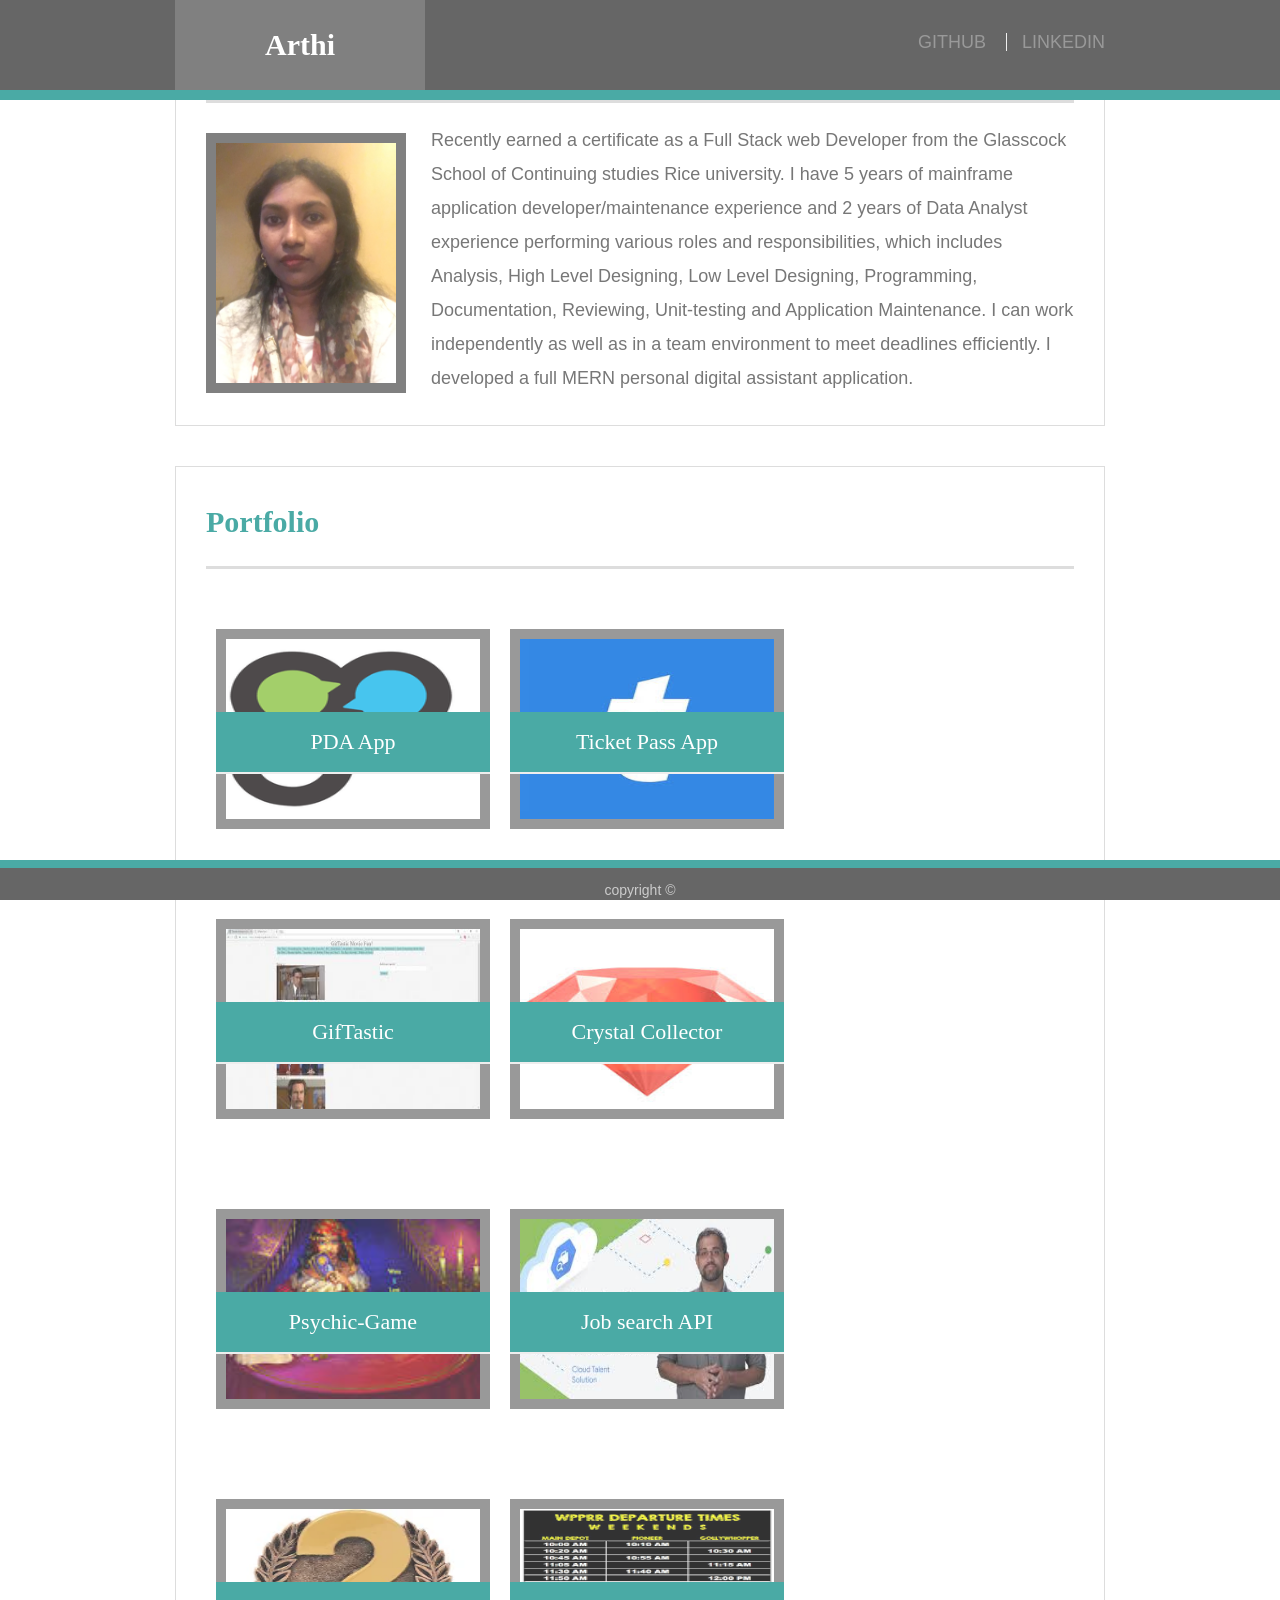
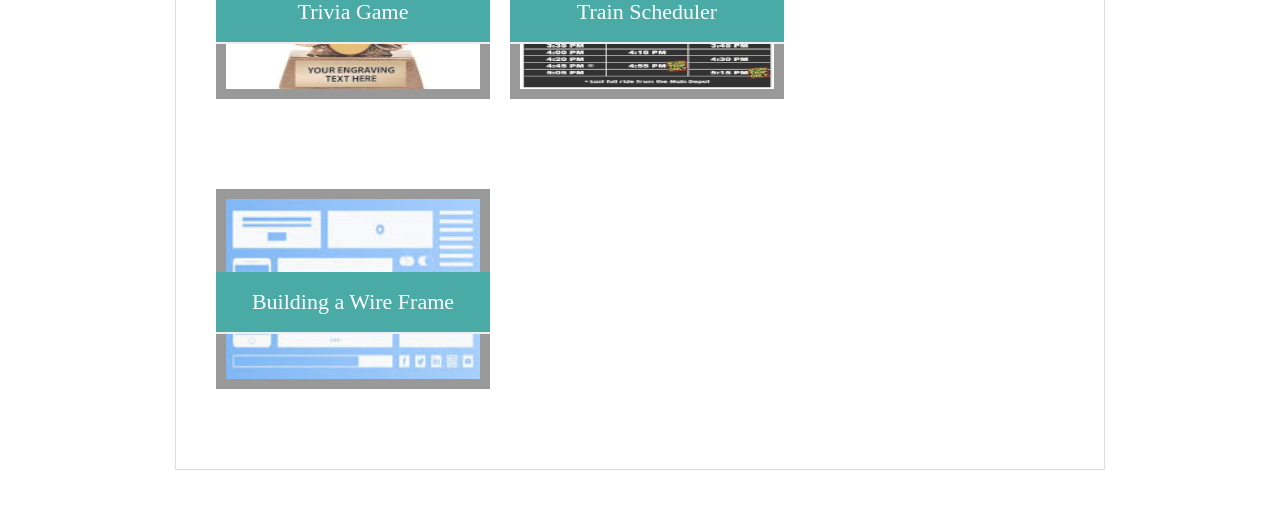
==== index.html @ 699c195f "created the portfolio" ====
<!DOCTYPE html>
<html lang="en">
<head>
    <meta charset="UTF-8">
    <meta name="viewport" content="width=device-width, initial-scale=1.0">
    <meta http-equiv="X-UA-Compatible" content="ie=edge">
    <title>Document</title>
    <link rel="stylesheet" href="https://stackpath.bootstrapcdn.com/bootstrap/4.3.1/css/bootstrap.min.css" integrity="sha384-ggOyR0iXCbMQv3Xipma34MD+dH/1fQ784/j6cY/iJTQUOhcWr7x9JvoRxT2MZw1T" crossorigin="anonymous">
    <link href="assets/css/style.css" type="text/css" rel="stylesheet">
    
</head>
<body>
    <div class="wrapper">
        <header id="masthead">
                <div class="container">
                    <a id="logo" href="index.html" >Arthi</a>  
                    <nav>
                        <a href="https://github.com/arthiatsr">GITHUB</a>
                        <a href="https://www.linkedin.com/feed/">LINKEDIN</a>
                    </nav>
                </div>            
        </header>
        <div class="container">
            <section class="main-section">
                <h1>About Me</h1>
                <img class="auth-image" src="./assets/images/mypic.JPG" >
                <p>
                    Recently earned a certificate as a Full Stack web Developer from the Glasscock School of Continuing studies Rice university. I have 5 years of mainframe application developer/maintenance experience and 2 years of Data Analyst experience performing various roles and responsibilities, which includes Analysis, High Level Designing, Low Level Designing, Programming, Documentation, Reviewing, Unit-testing and Application Maintenance. I can work independently as well as in a team environment to meet deadlines efficiently. I developed a full MERN personal digital assistant application.
                </p>                
            </section>  
            <section class="main-section">
                <h1>Portfolio</h1>
                <div class="work">
                    <a href="https://quiet-savannah-27939.herokuapp.com/" target="_blank"><img src="./assets/images/godigital.png" alt="Go Digital"><h3>PDA App</h3></a>
                </div>
                <div class="work">
                    <a href="https://stark-headland-02310.herokuapp.com/" target="_blank"><img src="./assets/images/TicketPass.jpg" alt="Ticket Pass"><h3>Ticket Pass App</h3></a>
                </div>
                <div class="work">
                    <a href="https://arthiatsr.github.io/GifTastic/" target="_blank"><img src="assets/images/GifTastic.jpg" alt="Rutgers Guess"><h3>GifTastic</h3></a>
                </div>
                <div class="work">
                    <a href="https://arthiatsr.github.io/unit-4-game/" target="_blank"><img src="assets/images/crystal collector.jpg"><h3>Crystal Collector</h3>
                </div>
                <div class="work">
                    <a href = "https://arthiatsr.github.io/Psychic-Game/" target="_blank"><img src="assets/images/Psychic-Game.jpg"><h3>Psychic-Game</h3></a>
                </div>  
                <div class="work">
                        <a href="https://arthiatsr.github.io/Project_1/" target="_blank"><img src="assets/images/job search api.jpg"><h3>Job search API</h3></a>
                    </div>          
                
                <div class="work">
                    <a href="https://arthiatsr.github.io/TriviaGame/" target="_blank"><img src="assets/images/Trivia.jpg"><h3>Trivia Game</h3></a>
                </div>
                <div class="work">
                        <a href = "https://arthiatsr.github.io/TrainScheduler/" target="_blank"><img src="assets/images/Train Scheduler.png"><h3>Train Scheduler</h3></a>
                    </div> 
                <div class="work">
                    <a href="https://arthiatsr.github.io/HW-Wireframe/" target="_blank"><img src="assets/images/wireframe.jpg" ><h3>Building a Wire Frame</h3></a>
                    
                </div>
            </section>
        <div>
        <footer class="fixed-bottom">
                copyright &copy;
        </footer>
    </div>
</body>
</html>
---- assets/css/style.css ----
*{
    box-sizing: border-box;
}
body{
    background: url("../images/concrete_seamless.png");
    font-family: Arial, "Helvetica Neue", Helvetica, sans-serif;
    font-size: 18px;
    line-height: 34px;
    color: #777;
}



.container{
    width: 100%;
    max-width: 960px;
    margin: 0, auto;
    clear: both;
}

h1,
h2,
h3,
p{
    margin-bottom: 20px;

}

p:last-child{
    margin-bottom: 0;
}

h1,
h2,
h3{
  font-family: Georgia, Times, "Times New Roman", serif;
  font-weight: 700;
  color: #4aaaa5;
}

h1 {
    padding-bottom: 20px;
    font-size: 30px;
    line-height: 49px;
    border-bottom: 3px solid #ddd;
  }

h2,
h3 {
  font-size: 22px;
}

h3, h2 {
    padding-bottom: 20px;
    margin-bottom: 15px;
    line-height: 22px;
    border-bottom: 2px solid #eee;
  }
#masthead{
    position: fixed;
    z-index: 99;    
    width: 100%;
    margin: 0 0 20px ;
    overflow: auto;
    color: #fff;
    background: #666;

    /* background: #fff; */
    position: fixed;
    border-bottom: 10px solid #4aaaa5;
}

#logo{
    float: left;
    width: 250px;
    height: 90px;
    font-family: Georgia, Times, "Times New Roman", serif;
    font-size: 30px;
    font-weight: 700;
    line-height: 90px;
    text-align: center;
    text-decoration: none;
    background: gray;
    /* border: solid 10px gray; */
    color: white;
}

nav {
    float: right;
    margin-top: 25px;

}

 nav a {
    display: inline-block;
    padding-left: 15px;
    margin-left: 15px;
    line-height: 18px;
    color: rgb(153, 153, 153);
    text-decoration: none;
    border-left: 1px solid #efefef;
 }

 nav a:first-child{
     border-left: 0 none;
 }

 footer{
    padding: 5px 0;
    clear: both;
    font-size: 14px;
    color: #fff;
    color: #ccc;
    text-align: center;
    background: #666;
    border-top: 8px solid #4aaaa5;
    height:40px;
    
    
}  

#main-container{
    padding-top: 100px;
    min-height: calc(100vh-70px);
}
.main-section{
    float: left;
    width: 100%;
    max-width: 960px;
    padding: 30px;
    margin: 0 0 40px;
    background: rgb(255, 255, 255);
    border: 1px solid #ddd;
}

.work {
    position: relative;
    float: left;
    width: 274px;
    margin: 40px 10px 50px;
    overflow: auto;
  }
  .work:nth-child(even) {
    margin-right: 10px;
  }
  
  .work img {
    width: 100%;
    
    opacity: 0.8;
  }
  
  .work h3 {
    position: absolute;
    bottom: 40px;
    width: 100%;
    padding: 15px;
    margin-bottom: 20;
    font-weight: 300;
    line-height: 30px;
    color: #fff;
    text-align: center;
    background: #4aaaa5;
    border-bottom: 20;
  }


  .auth-image {
    float: left;
    width: 200px;
    height: auto;
    margin-top: 10px;
    margin-right: 25px;
}
img{
  height: 200px;
  border: solid 10px gray;
}

@media screen and (max-width: 768px) {
  /* The body's bg color will be #333 */
  body {
    background-color: #333;
  }

  
  .wrapper {
    width: 600px;
  }
}
@media screen and (max-width: 980px) {
  /* The body's bg color will be #333 */
  body {
    background-color: #333;
  }

  
  .wrapper {
    width: 800px;
  }
}
@media screen and (max-width: 640px) {
  /* The body's bg color will be #333 */
  body {
    background-color: #333;
  }

  
  .wrapper {
    width: 500px;
    
  }
}
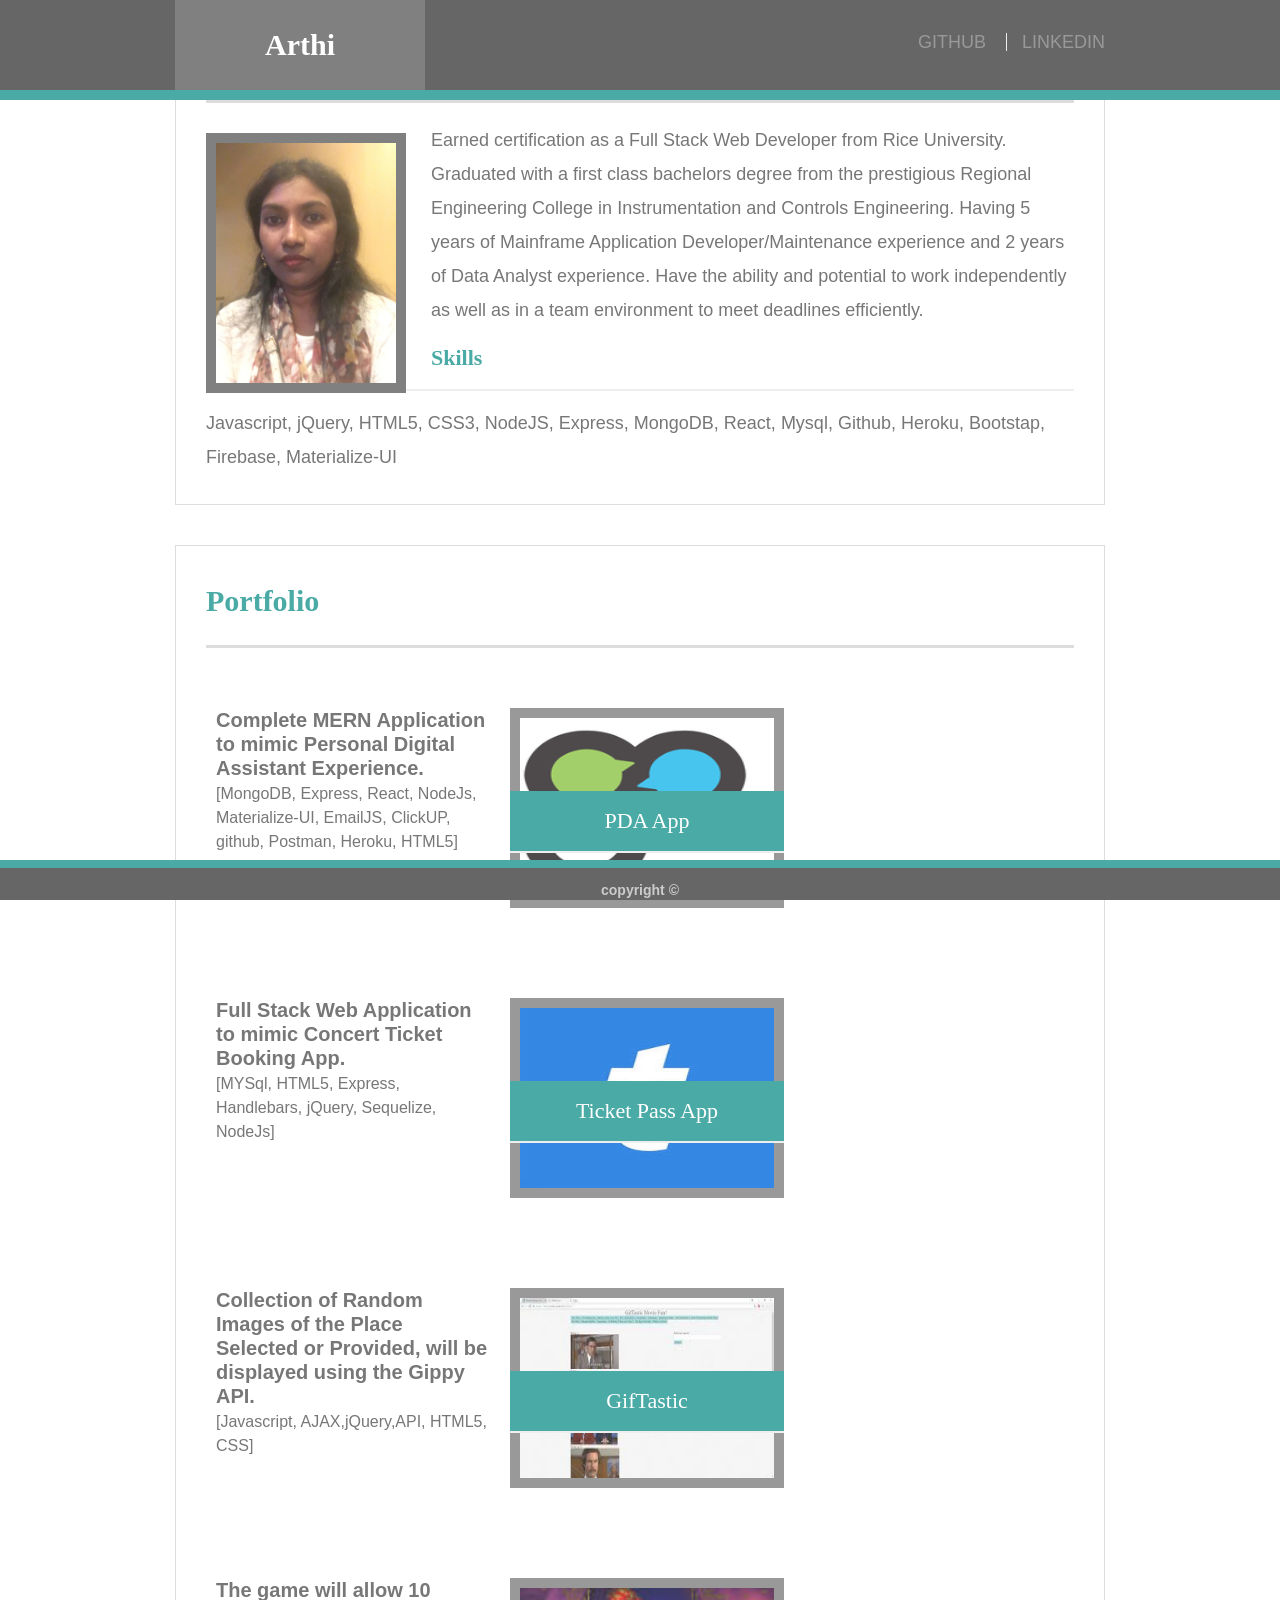
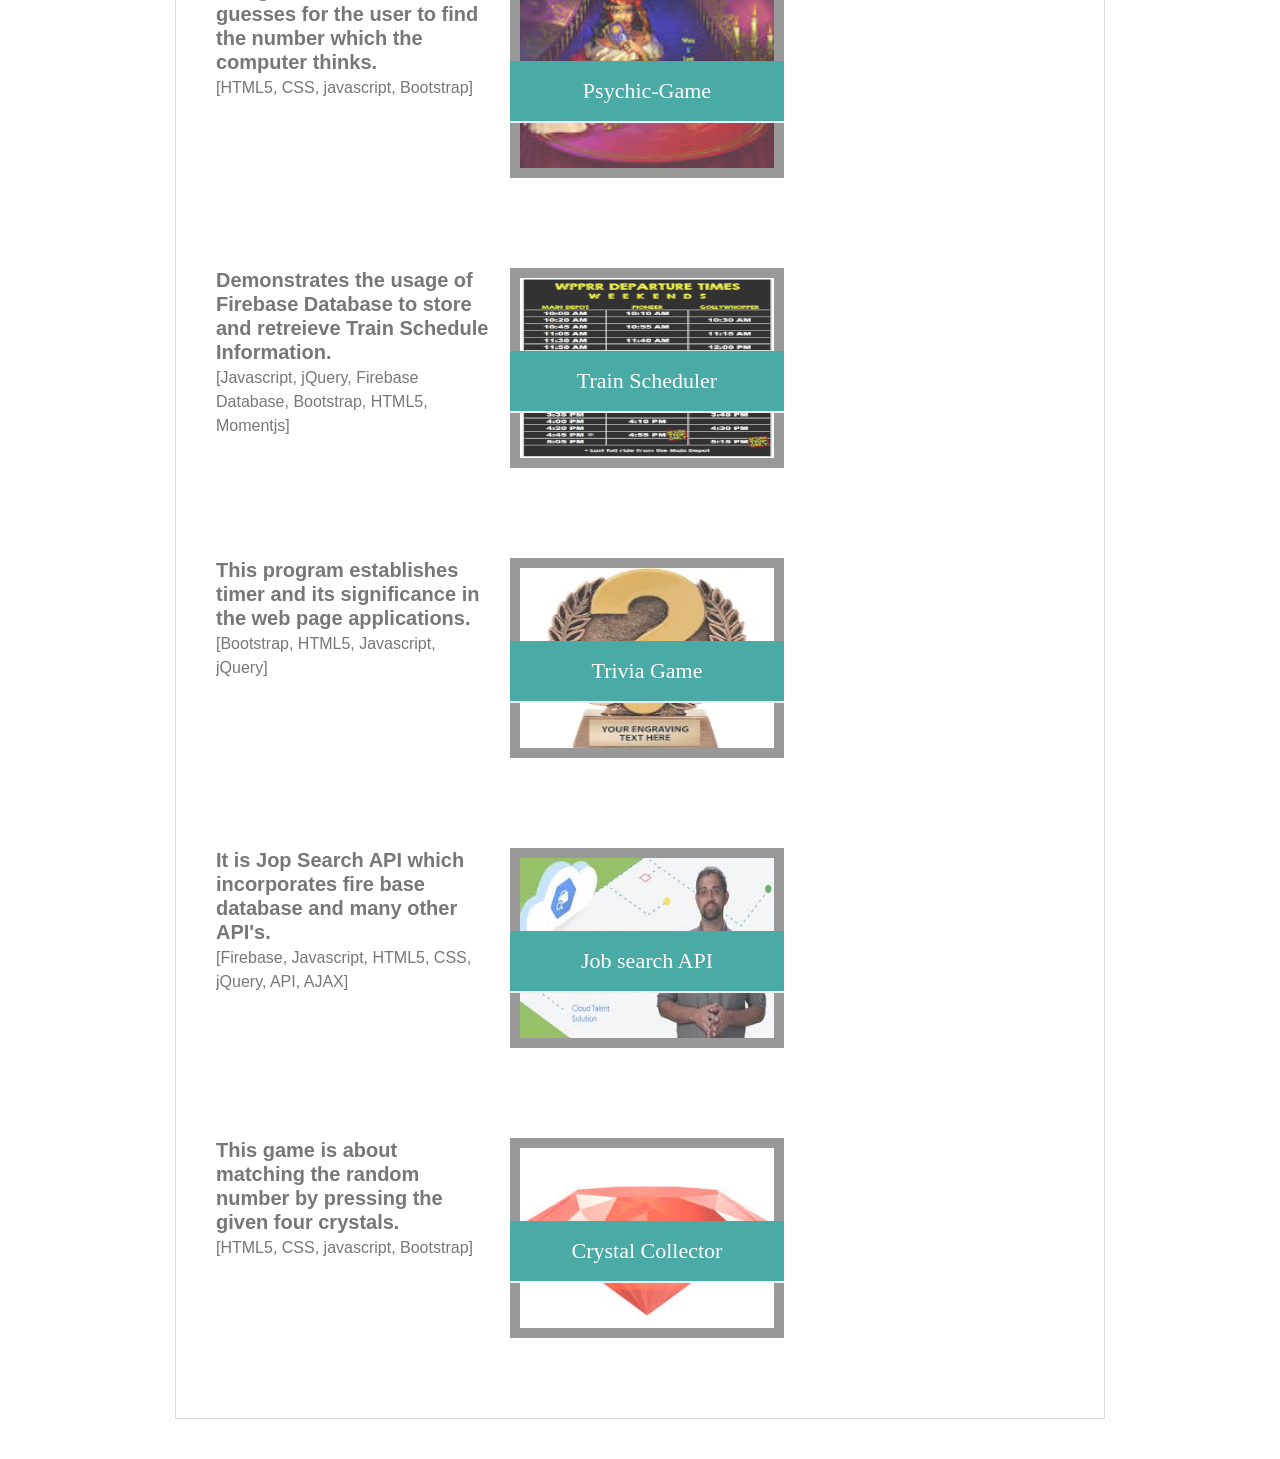
==== commit c6c9b076: "More Information was addded to the portfolio" ====
--- a/index.html
+++ b/index.html
@@ -16,49 +16,55 @@
                     <a id="logo" href="index.html" >Arthi</a>  
                     <nav>
                         <a href="https://github.com/arthiatsr">GITHUB</a>
-                        <a href="https://www.linkedin.com/feed/">LINKEDIN</a>
+                        <a href="https://www.linkedin.com/in/arthiks">LINKEDIN</a>
                     </nav>
                 </div>            
         </header>
         <div class="container">
             <section class="main-section">
-                <h1>About Me</h1>
+                <h1>Back ground</h1>
                 <img class="auth-image" src="./assets/images/mypic.JPG" >
                 <p>
-                    Recently earned a certificate as a Full Stack web Developer from the Glasscock School of Continuing studies Rice university. I have 5 years of mainframe application developer/maintenance experience and 2 years of Data Analyst experience performing various roles and responsibilities, which includes Analysis, High Level Designing, Low Level Designing, Programming, Documentation, Reviewing, Unit-testing and Application Maintenance. I can work independently as well as in a team environment to meet deadlines efficiently. I developed a full MERN personal digital assistant application.
-                </p>                
+                    Earned certification as a Full Stack Web Developer from Rice University. Graduated with a first class bachelors degree from the prestigious Regional Engineering College in Instrumentation and Controls Engineering. Having 5 years of Mainframe Application Developer/Maintenance experience and 2 years of Data Analyst experience. Have the ability and potential to work independently as well as in a team environment to meet deadlines efficiently. 
+                </p>  
+                <h2>Skills</h2>   
+                <p>Javascript, jQuery, HTML5, CSS3, NodeJS, Express, MongoDB, React, Mysql, Github, Heroku, Bootstap, Firebase, Materialize-UI</p>           
             </section>  
             <section class="main-section">
                 <h1>Portfolio</h1>
-                <div class="work">
+                <h5><strong>Complete MERN Application to mimic Personal Digital Assistant Experience.</strong><br>
+                <small>[MongoDB, Express, React, NodeJs, Materialize-UI, EmailJS, ClickUP, github, Postman, Heroku, HTML5]</small></h5>
+                <div class="work">                    
                     <a href="https://quiet-savannah-27939.herokuapp.com/" target="_blank"><img src="./assets/images/godigital.png" alt="Go Digital"><h3>PDA App</h3></a>
                 </div>
+                <h5><strong>Full Stack Web Application to mimic Concert Ticket Booking App.</strong><br><small>[MYSql, HTML5, Express, Handlebars, jQuery, Sequelize, NodeJs]</small></h5>
                 <div class="work">
                     <a href="https://stark-headland-02310.herokuapp.com/" target="_blank"><img src="./assets/images/TicketPass.jpg" alt="Ticket Pass"><h3>Ticket Pass App</h3></a>
                 </div>
+                <h5><strong>Collection of Random Images of the Place Selected or Provided, will be displayed using the Gippy API.</strong><br><small>[Javascript, AJAX,jQuery,API, HTML5, CSS]</small></h5>
                 <div class="work">
                     <a href="https://arthiatsr.github.io/GifTastic/" target="_blank"><img src="assets/images/GifTastic.jpg" alt="Rutgers Guess"><h3>GifTastic</h3></a>
                 </div>
-                <div class="work">
-                    <a href="https://arthiatsr.github.io/unit-4-game/" target="_blank"><img src="assets/images/crystal collector.jpg"><h3>Crystal Collector</h3>
-                </div>
+                <h5><strong>The game will allow 10 guesses for the user to find the number which the computer thinks.<strong><br><small>[HTML5, CSS, javascript, Bootstrap]</small></h5>
                 <div class="work">
                     <a href = "https://arthiatsr.github.io/Psychic-Game/" target="_blank"><img src="assets/images/Psychic-Game.jpg"><h3>Psychic-Game</h3></a>
                 </div>  
+                <h5><strong>Demonstrates the usage of Firebase Database to store and retreieve Train Schedule Information.<strong><br><small>[Javascript, jQuery, Firebase Database, Bootstrap, HTML5, Momentjs]</small></h5>
                 <div class="work">
-                        <a href="https://arthiatsr.github.io/Project_1/" target="_blank"><img src="assets/images/job search api.jpg"><h3>Job search API</h3></a>
-                    </div>          
-                
+                    <a href = "https://arthiatsr.github.io/TrainScheduler/" target="_blank"><img src="assets/images/Train Scheduler.png"><h3>Train Scheduler</h3></a>
+                </div> 
+                <h5><strong>This program establishes timer and its significance in the web page applications.</strong><br><small>[Bootstrap, HTML5, Javascript, jQuery]</small></h5>
                 <div class="work">
                     <a href="https://arthiatsr.github.io/TriviaGame/" target="_blank"><img src="assets/images/Trivia.jpg"><h3>Trivia Game</h3></a>
                 </div>
+                <h5><strong>It is Jop Search API which incorporates fire base database and many other API's.</strong><br><small>[Firebase, Javascript, HTML5, CSS, jQuery, API, AJAX]</small></h5>
                 <div class="work">
-                        <a href = "https://arthiatsr.github.io/TrainScheduler/" target="_blank"><img src="assets/images/Train Scheduler.png"><h3>Train Scheduler</h3></a>
-                    </div> 
+                    <a href="https://arthiatsr.github.io/Project_1/" target="_blank"><img src="assets/images/job search api.jpg"><h3>Job search API</h3></a>
+                </div>      
+                <h5><strong>This game is about matching the random number by pressing the given four crystals.<strong><br><small>[HTML5, CSS, javascript, Bootstrap]</small></h5>
                 <div class="work">
-                    <a href="https://arthiatsr.github.io/HW-Wireframe/" target="_blank"><img src="assets/images/wireframe.jpg" ><h3>Building a Wire Frame</h3></a>
-                    
-                </div>
+                    <a href="https://arthiatsr.github.io/unit-4-game/" target="_blank"><img src="assets/images/crystal collector.jpg"><h3>Crystal Collector</h3>
+                </div>                                             
             </section>
         <div>
         <footer class="fixed-bottom">
--- a/assets/css/style.css
+++ b/assets/css/style.css
@@ -133,13 +133,14 @@
     border: 1px solid #ddd;
 }
 
-.work {
+.work, h5{
     position: relative;
     float: left;
     width: 274px;
     margin: 40px 10px 50px;
     overflow: auto;
   }
+  
   .work:nth-child(even) {
     margin-right: 10px;
   }
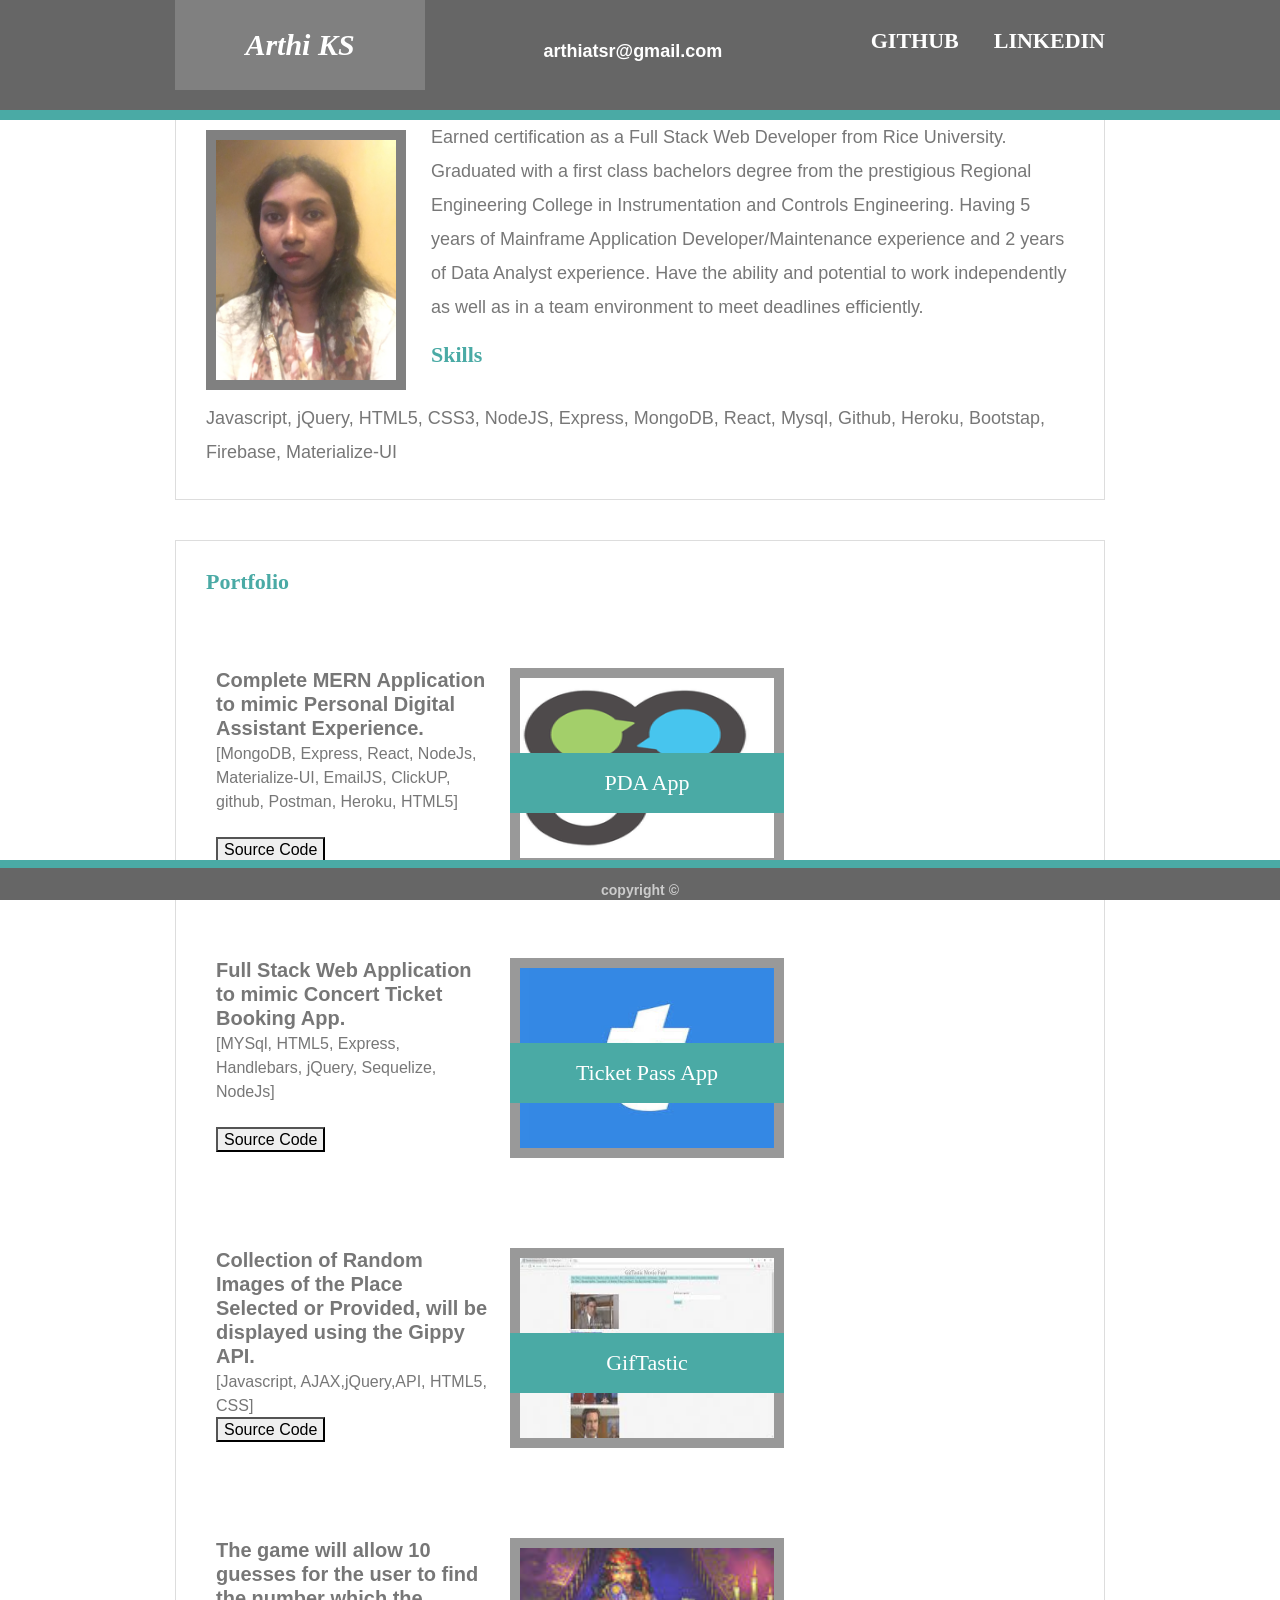
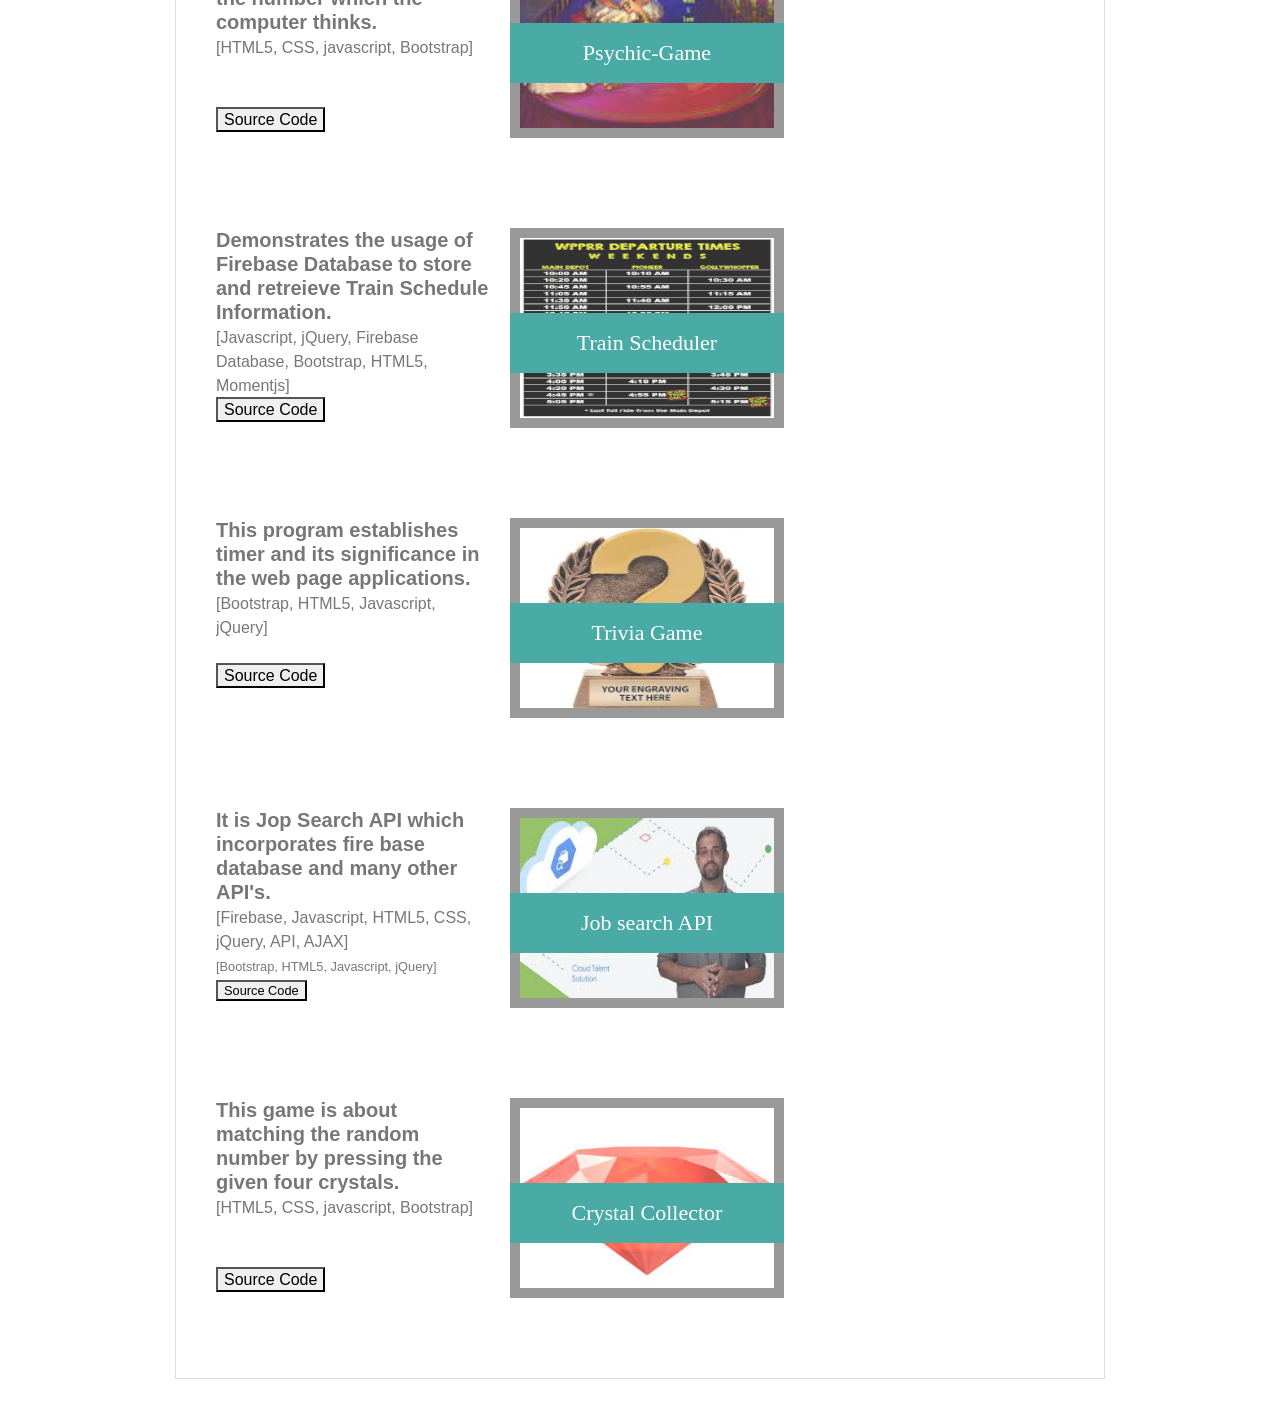
==== commit 6271447f: "git hub repo link for individual projects were added" ====
--- a/index.html
+++ b/index.html
@@ -4,7 +4,7 @@
     <meta charset="UTF-8">
     <meta name="viewport" content="width=device-width, initial-scale=1.0">
     <meta http-equiv="X-UA-Compatible" content="ie=edge">
-    <title>Document</title>
+    <title>Arthi Portfolio</title>
     <link rel="stylesheet" href="https://stackpath.bootstrapcdn.com/bootstrap/4.3.1/css/bootstrap.min.css" integrity="sha384-ggOyR0iXCbMQv3Xipma34MD+dH/1fQ784/j6cY/iJTQUOhcWr7x9JvoRxT2MZw1T" crossorigin="anonymous">
     <link href="assets/css/style.css" type="text/css" rel="stylesheet">
     
@@ -13,11 +13,12 @@
     <div class="wrapper">
         <header id="masthead">
                 <div class="container">
-                    <a id="logo" href="index.html" >Arthi</a>  
+                    <h1 id="logo" ><em>Arthi KS</em></h1>  
                     <nav>
-                        <a href="https://github.com/arthiatsr">GITHUB</a>
-                        <a href="https://www.linkedin.com/in/arthiks">LINKEDIN</a>
-                    </nav>
+                        <a href="https://github.com/arthiatsr"><h2>GITHUB</h2></a>
+                        <a href="https://www.linkedin.com/in/arthiks"><h2>LINKEDIN</h2></a>                
+                   </nav>
+                   <p id="contactid"><br><strong>arthiatsr@gmail.com</strong></p>
                 </div>            
         </header>
         <div class="container">
@@ -27,41 +28,42 @@
                 <p>
                     Earned certification as a Full Stack Web Developer from Rice University. Graduated with a first class bachelors degree from the prestigious Regional Engineering College in Instrumentation and Controls Engineering. Having 5 years of Mainframe Application Developer/Maintenance experience and 2 years of Data Analyst experience. Have the ability and potential to work independently as well as in a team environment to meet deadlines efficiently. 
                 </p>  
-                <h2>Skills</h2>   
+                <h3>Skills</h3>   
                 <p>Javascript, jQuery, HTML5, CSS3, NodeJS, Express, MongoDB, React, Mysql, Github, Heroku, Bootstap, Firebase, Materialize-UI</p>           
             </section>  
             <section class="main-section">
-                <h1>Portfolio</h1>
+                <h3>Portfolio</h3>
                 <h5><strong>Complete MERN Application to mimic Personal Digital Assistant Experience.</strong><br>
-                <small>[MongoDB, Express, React, NodeJs, Materialize-UI, EmailJS, ClickUP, github, Postman, Heroku, HTML5]</small></h5>
+                <small>[MongoDB, Express, React, NodeJs, Materialize-UI, EmailJS, ClickUP, github, Postman, Heroku, HTML5]<br><br><a target="_blank" href="https://github.com/arthiatsr/finalprojectpda"><button>Source Code</button></small>
+                </h5>
                 <div class="work">                    
                     <a href="https://quiet-savannah-27939.herokuapp.com/" target="_blank"><img src="./assets/images/godigital.png" alt="Go Digital"><h3>PDA App</h3></a>
                 </div>
-                <h5><strong>Full Stack Web Application to mimic Concert Ticket Booking App.</strong><br><small>[MYSql, HTML5, Express, Handlebars, jQuery, Sequelize, NodeJs]</small></h5>
+                <h5><strong>Full Stack Web Application to mimic Concert Ticket Booking App.</strong><br><small>[MYSql, HTML5, Express, Handlebars, jQuery, Sequelize, NodeJs]<br><br><a target="_blank" href="https://github.com/arthiatsr/Ticket-Pass"><button>Source Code</button></small></h5>
                 <div class="work">
                     <a href="https://stark-headland-02310.herokuapp.com/" target="_blank"><img src="./assets/images/TicketPass.jpg" alt="Ticket Pass"><h3>Ticket Pass App</h3></a>
                 </div>
-                <h5><strong>Collection of Random Images of the Place Selected or Provided, will be displayed using the Gippy API.</strong><br><small>[Javascript, AJAX,jQuery,API, HTML5, CSS]</small></h5>
+                <h5><strong>Collection of Random Images of the Place Selected or Provided, will be displayed using the Gippy API.</strong><br><small>[Javascript, AJAX,jQuery,API, HTML5, CSS]<br><a target="_blank" href="https://github.com/arthiatsr/GifTastic"><button>Source Code</button></small></h5>
                 <div class="work">
                     <a href="https://arthiatsr.github.io/GifTastic/" target="_blank"><img src="assets/images/GifTastic.jpg" alt="Rutgers Guess"><h3>GifTastic</h3></a>
                 </div>
-                <h5><strong>The game will allow 10 guesses for the user to find the number which the computer thinks.<strong><br><small>[HTML5, CSS, javascript, Bootstrap]</small></h5>
+                <h5><strong>The game will allow 10 guesses for the user to find the number which the computer thinks.<strong><br><small>[HTML5, CSS, javascript, Bootstrap]<br><br><br><a target="_blank" href="https://github.com/arthiatsr/Psychic-Game"><button>Source Code</button></small></h5>
                 <div class="work">
                     <a href = "https://arthiatsr.github.io/Psychic-Game/" target="_blank"><img src="assets/images/Psychic-Game.jpg"><h3>Psychic-Game</h3></a>
                 </div>  
-                <h5><strong>Demonstrates the usage of Firebase Database to store and retreieve Train Schedule Information.<strong><br><small>[Javascript, jQuery, Firebase Database, Bootstrap, HTML5, Momentjs]</small></h5>
+                <h5><strong>Demonstrates the usage of Firebase Database to store and retreieve Train Schedule Information.<strong><br><small>[Javascript, jQuery, Firebase Database, Bootstrap, HTML5, Momentjs]<br><a target="_blank" href="https://github.com/arthiatsr/TrainScheduler"><button>Source Code</button></small></h5>
                 <div class="work">
                     <a href = "https://arthiatsr.github.io/TrainScheduler/" target="_blank"><img src="assets/images/Train Scheduler.png"><h3>Train Scheduler</h3></a>
                 </div> 
-                <h5><strong>This program establishes timer and its significance in the web page applications.</strong><br><small>[Bootstrap, HTML5, Javascript, jQuery]</small></h5>
+                <h5><strong>This program establishes timer and its significance in the web page applications.</strong><br><small>[Bootstrap, HTML5, Javascript, jQuery]<br><br><a target="_blank" href="https://github.com/arthiatsr/TriviaGame"><button>Source Code</button></small></h5>
                 <div class="work">
                     <a href="https://arthiatsr.github.io/TriviaGame/" target="_blank"><img src="assets/images/Trivia.jpg"><h3>Trivia Game</h3></a>
                 </div>
-                <h5><strong>It is Jop Search API which incorporates fire base database and many other API's.</strong><br><small>[Firebase, Javascript, HTML5, CSS, jQuery, API, AJAX]</small></h5>
+                <h5><strong>It is Jop Search API which incorporates fire base database and many other API's.</strong><br><small>[Firebase, Javascript, HTML5, CSS, jQuery, API, AJAX]<br><small>[Bootstrap, HTML5, Javascript, jQuery]<br><a target="_blank" href="https://github.com/arthiatsr/Project_1"><button>Source Code</button></small></h5>
                 <div class="work">
                     <a href="https://arthiatsr.github.io/Project_1/" target="_blank"><img src="assets/images/job search api.jpg"><h3>Job search API</h3></a>
                 </div>      
-                <h5><strong>This game is about matching the random number by pressing the given four crystals.<strong><br><small>[HTML5, CSS, javascript, Bootstrap]</small></h5>
+                <h5><strong>This game is about matching the random number by pressing the given four crystals.<strong><br><small>[HTML5, CSS, javascript, Bootstrap]<br><br><br><a target="_blank" href="https://github.com/arthiatsr/unit-4-game"><button>Source Code</button></small></h5>
                 <div class="work">
                     <a href="https://arthiatsr.github.io/unit-4-game/" target="_blank"><img src="assets/images/crystal collector.jpg"><h3>Crystal Collector</h3>
                 </div>                                             
--- a/assets/css/style.css
+++ b/assets/css/style.css
@@ -35,14 +35,14 @@
 h3{
   font-family: Georgia, Times, "Times New Roman", serif;
   font-weight: 700;
-  color: #4aaaa5;
+  color:white;
 }
 
 h1 {
     padding-bottom: 20px;
     font-size: 30px;
     line-height: 49px;
-    border-bottom: 3px solid #ddd;
+    /*border-bottom: 3px solid #ddd;*/
   }
 
 h2,
@@ -54,8 +54,13 @@
     padding-bottom: 20px;
     margin-bottom: 15px;
     line-height: 22px;
-    border-bottom: 2px solid #eee;
-  }
+    
+   /* border-bottom: 2px solid #eee;*/
+  }
+h3{
+  color: #4aaaa5;
+}
+
 #masthead{
     position: fixed;
     z-index: 99;    
@@ -68,6 +73,7 @@
     /* background: #fff; */
     position: fixed;
     border-bottom: 10px solid #4aaaa5;
+    
 }
 
 #logo{
@@ -88,6 +94,7 @@
 nav {
     float: right;
     margin-top: 25px;
+    
 
 }
 
@@ -98,11 +105,17 @@
     line-height: 18px;
     color: rgb(153, 153, 153);
     text-decoration: none;
-    border-left: 1px solid #efefef;
+    /*border-left: 1px solid #efefef;*/
+   
  }
 
  nav a:first-child{
      border-left: 0 none;
+     
+ }
+ #contactid{
+   text-align: center;
+   color: white;
  }
 
  footer{
@@ -179,9 +192,9 @@
 }
 
 @media screen and (max-width: 768px) {
-  /* The body's bg color will be #333 */
+  
   body {
-    background-color: #333;
+    background-color: lightseagreen;
   }
 
   
@@ -190,20 +203,20 @@
   }
 }
 @media screen and (max-width: 980px) {
-  /* The body's bg color will be #333 */
+  
   body {
-    background-color: #333;
+    background-color: lightcoral;
   }
 
   
   .wrapper {
-    width: 800px;
+    width: 700px;
   }
 }
 @media screen and (max-width: 640px) {
-  /* The body's bg color will be #333 */
+  
   body {
-    background-color: #333;
+    background-color: lightgreen;
   }
 
   
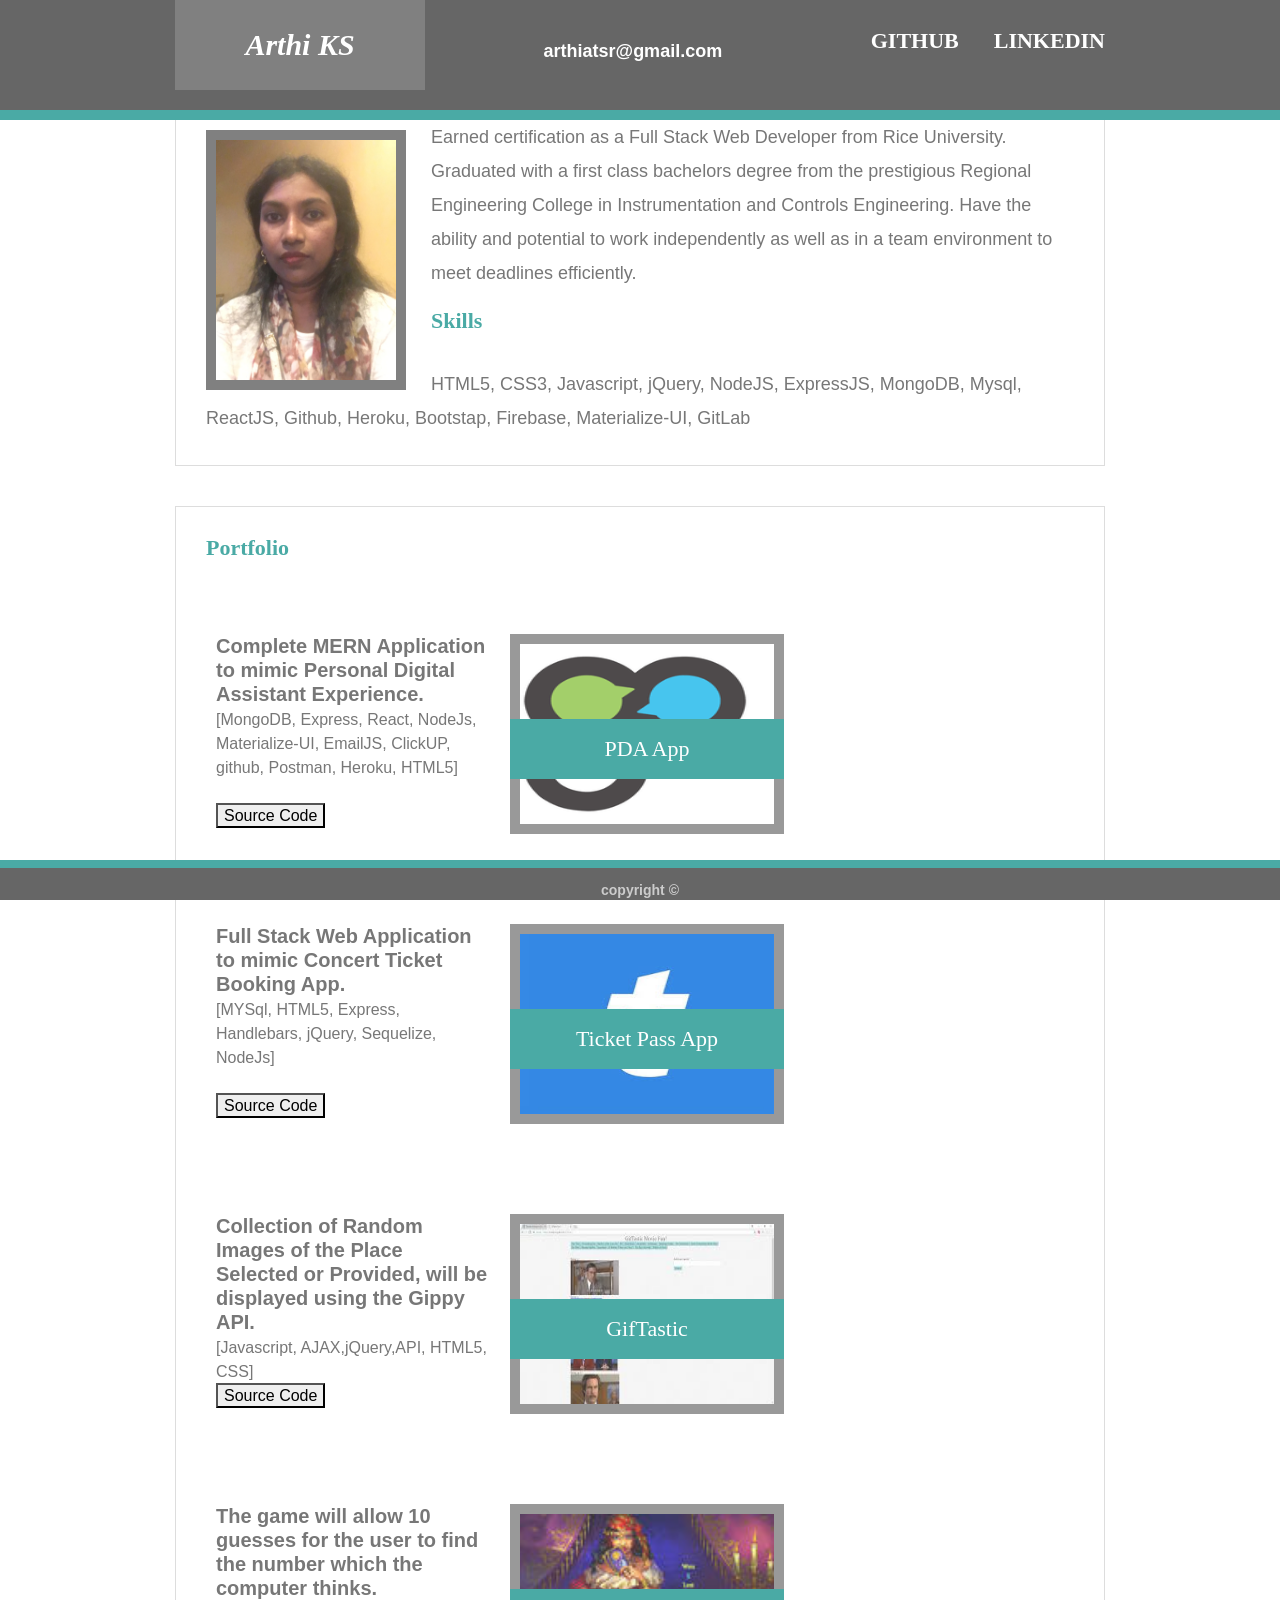
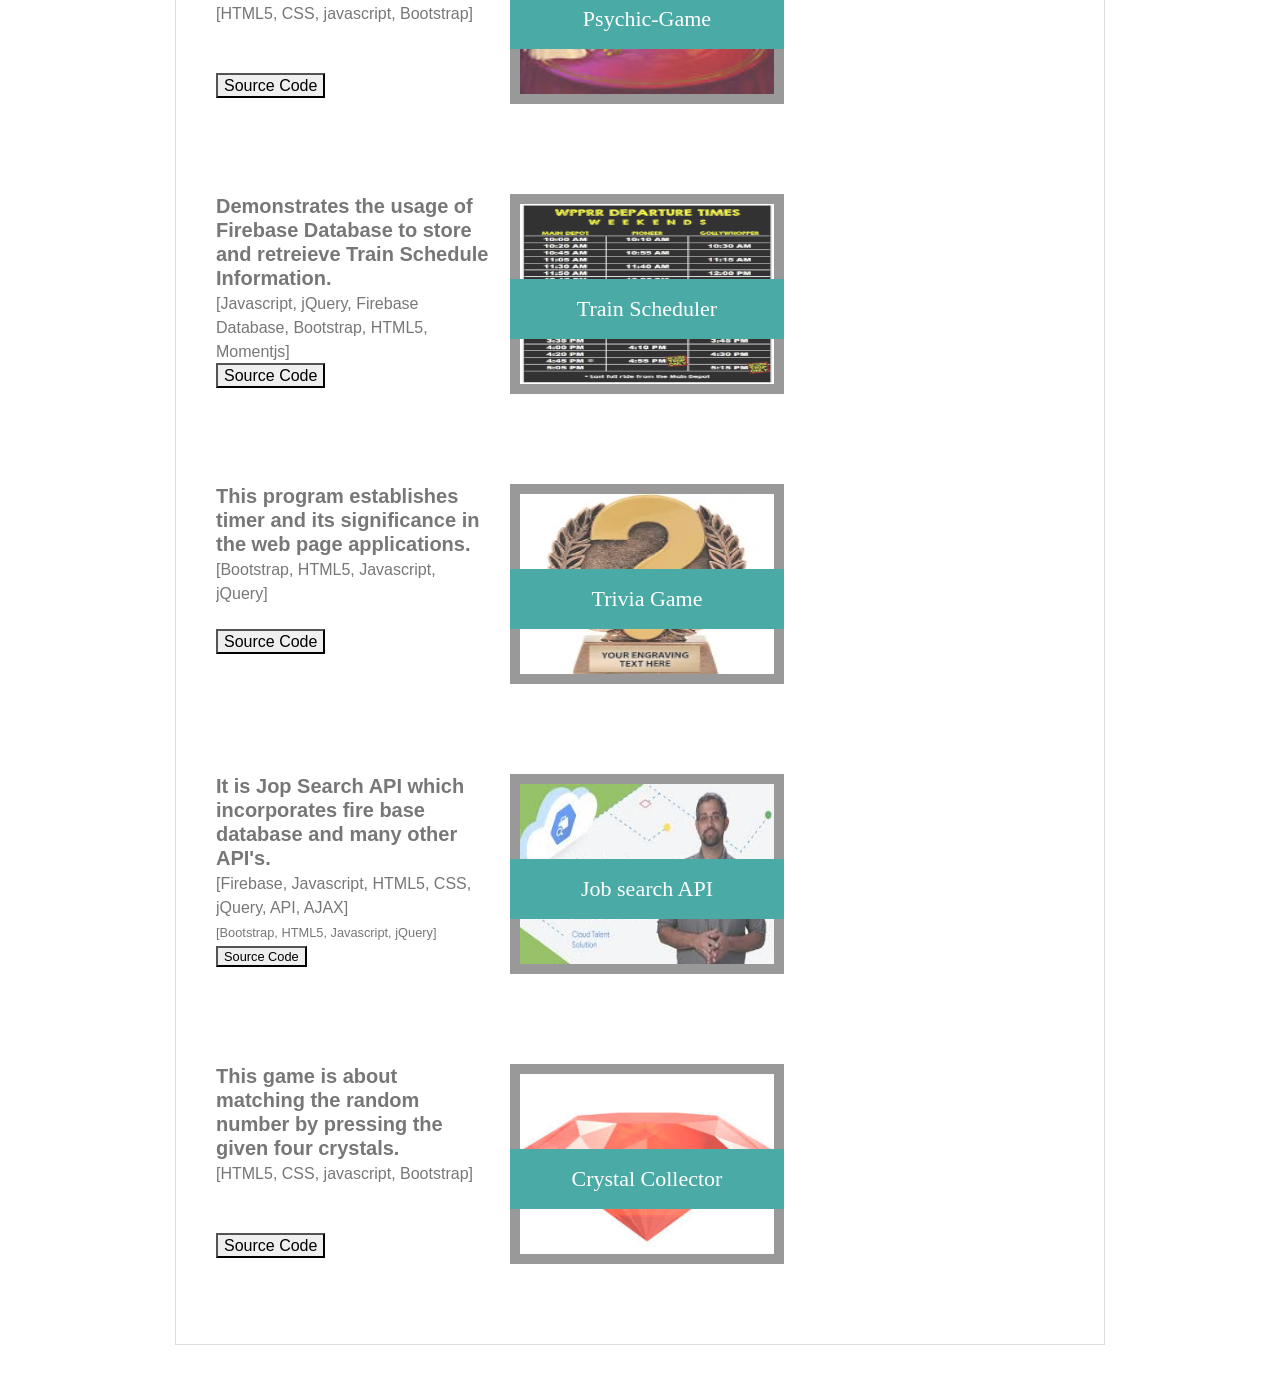
==== commit 8c10d97e: "The index file was updated" ====
--- a/index.html
+++ b/index.html
@@ -26,10 +26,10 @@
                 <h1>Back ground</h1>
                 <img class="auth-image" src="./assets/images/mypic.JPG" >
                 <p>
-                    Earned certification as a Full Stack Web Developer from Rice University. Graduated with a first class bachelors degree from the prestigious Regional Engineering College in Instrumentation and Controls Engineering. Having 5 years of Mainframe Application Developer/Maintenance experience and 2 years of Data Analyst experience. Have the ability and potential to work independently as well as in a team environment to meet deadlines efficiently. 
+                    Earned certification as a Full Stack Web Developer from Rice University. Graduated with a first class bachelors degree from the prestigious Regional Engineering College in Instrumentation and Controls Engineering. Have the ability and potential to work independently as well as in a team environment to meet deadlines efficiently. 
                 </p>  
                 <h3>Skills</h3>   
-                <p>Javascript, jQuery, HTML5, CSS3, NodeJS, Express, MongoDB, React, Mysql, Github, Heroku, Bootstap, Firebase, Materialize-UI</p>           
+                <p>HTML5, CSS3, Javascript, jQuery, NodeJS, ExpressJS, MongoDB, Mysql, ReactJS, Github, Heroku, Bootstap, Firebase, Materialize-UI, GitLab</p>           
             </section>  
             <section class="main-section">
                 <h3>Portfolio</h3>
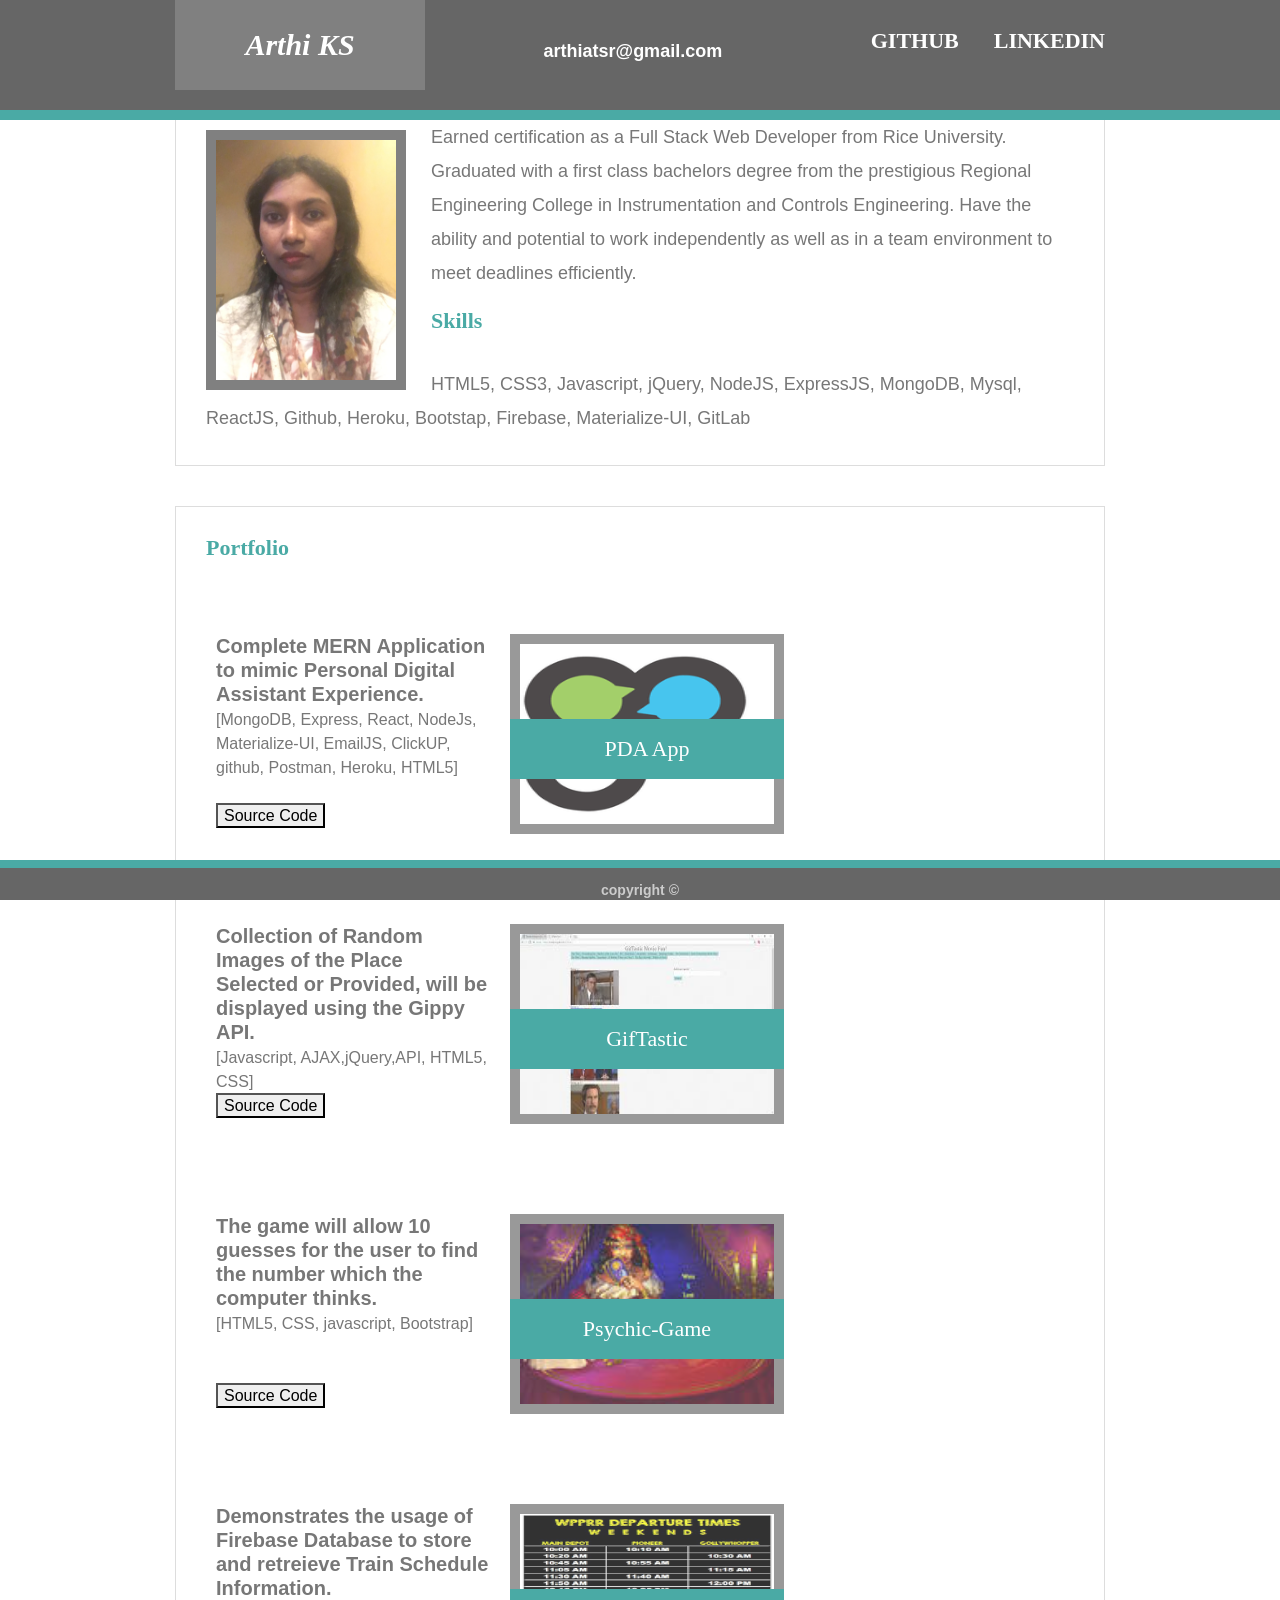
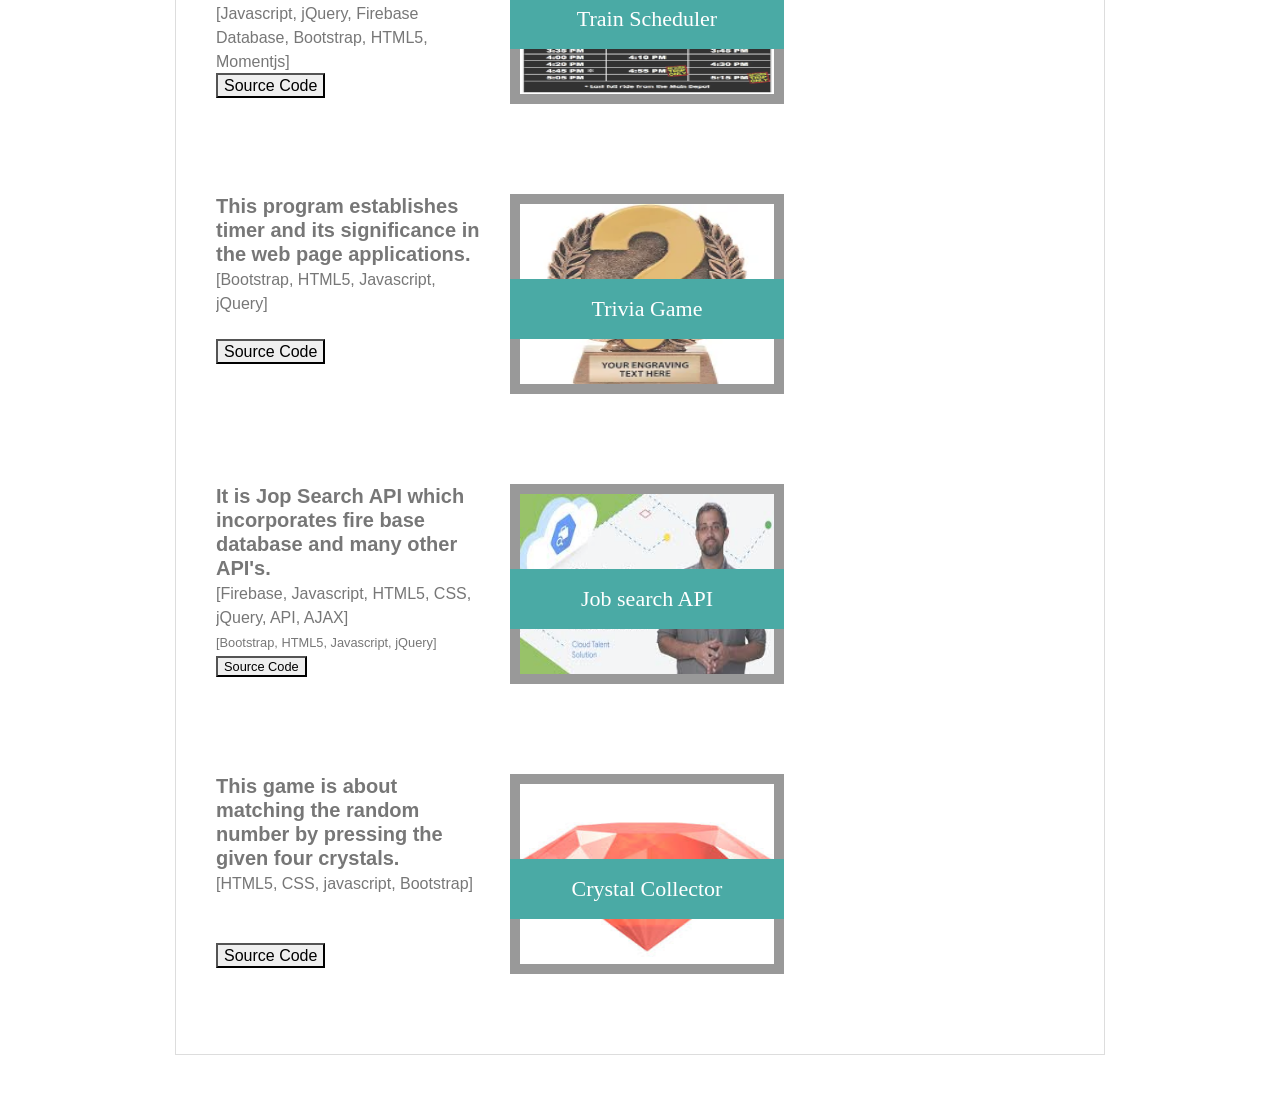
==== commit e3e68e00: "The portfolio was updated" ====
--- a/index.html
+++ b/index.html
@@ -39,10 +39,10 @@
                 <div class="work">                    
                     <a href="https://quiet-savannah-27939.herokuapp.com/" target="_blank"><img src="./assets/images/godigital.png" alt="Go Digital"><h3>PDA App</h3></a>
                 </div>
-                <h5><strong>Full Stack Web Application to mimic Concert Ticket Booking App.</strong><br><small>[MYSql, HTML5, Express, Handlebars, jQuery, Sequelize, NodeJs]<br><br><a target="_blank" href="https://github.com/arthiatsr/Ticket-Pass"><button>Source Code</button></small></h5>
+                <!-- <h5><strong>Full Stack Web Application to mimic Concert Ticket Booking App.</strong><br><small>[MYSql, HTML5, Express, Handlebars, jQuery, Sequelize, NodeJs]<br><br><a target="_blank" href="https://github.com/arthiatsr/Ticket-Pass"><button>Source Code</button></small></h5>
                 <div class="work">
                     <a href="https://stark-headland-02310.herokuapp.com/" target="_blank"><img src="./assets/images/TicketPass.jpg" alt="Ticket Pass"><h3>Ticket Pass App</h3></a>
-                </div>
+                </div> -->
                 <h5><strong>Collection of Random Images of the Place Selected or Provided, will be displayed using the Gippy API.</strong><br><small>[Javascript, AJAX,jQuery,API, HTML5, CSS]<br><a target="_blank" href="https://github.com/arthiatsr/GifTastic"><button>Source Code</button></small></h5>
                 <div class="work">
                     <a href="https://arthiatsr.github.io/GifTastic/" target="_blank"><img src="assets/images/GifTastic.jpg" alt="Rutgers Guess"><h3>GifTastic</h3></a>
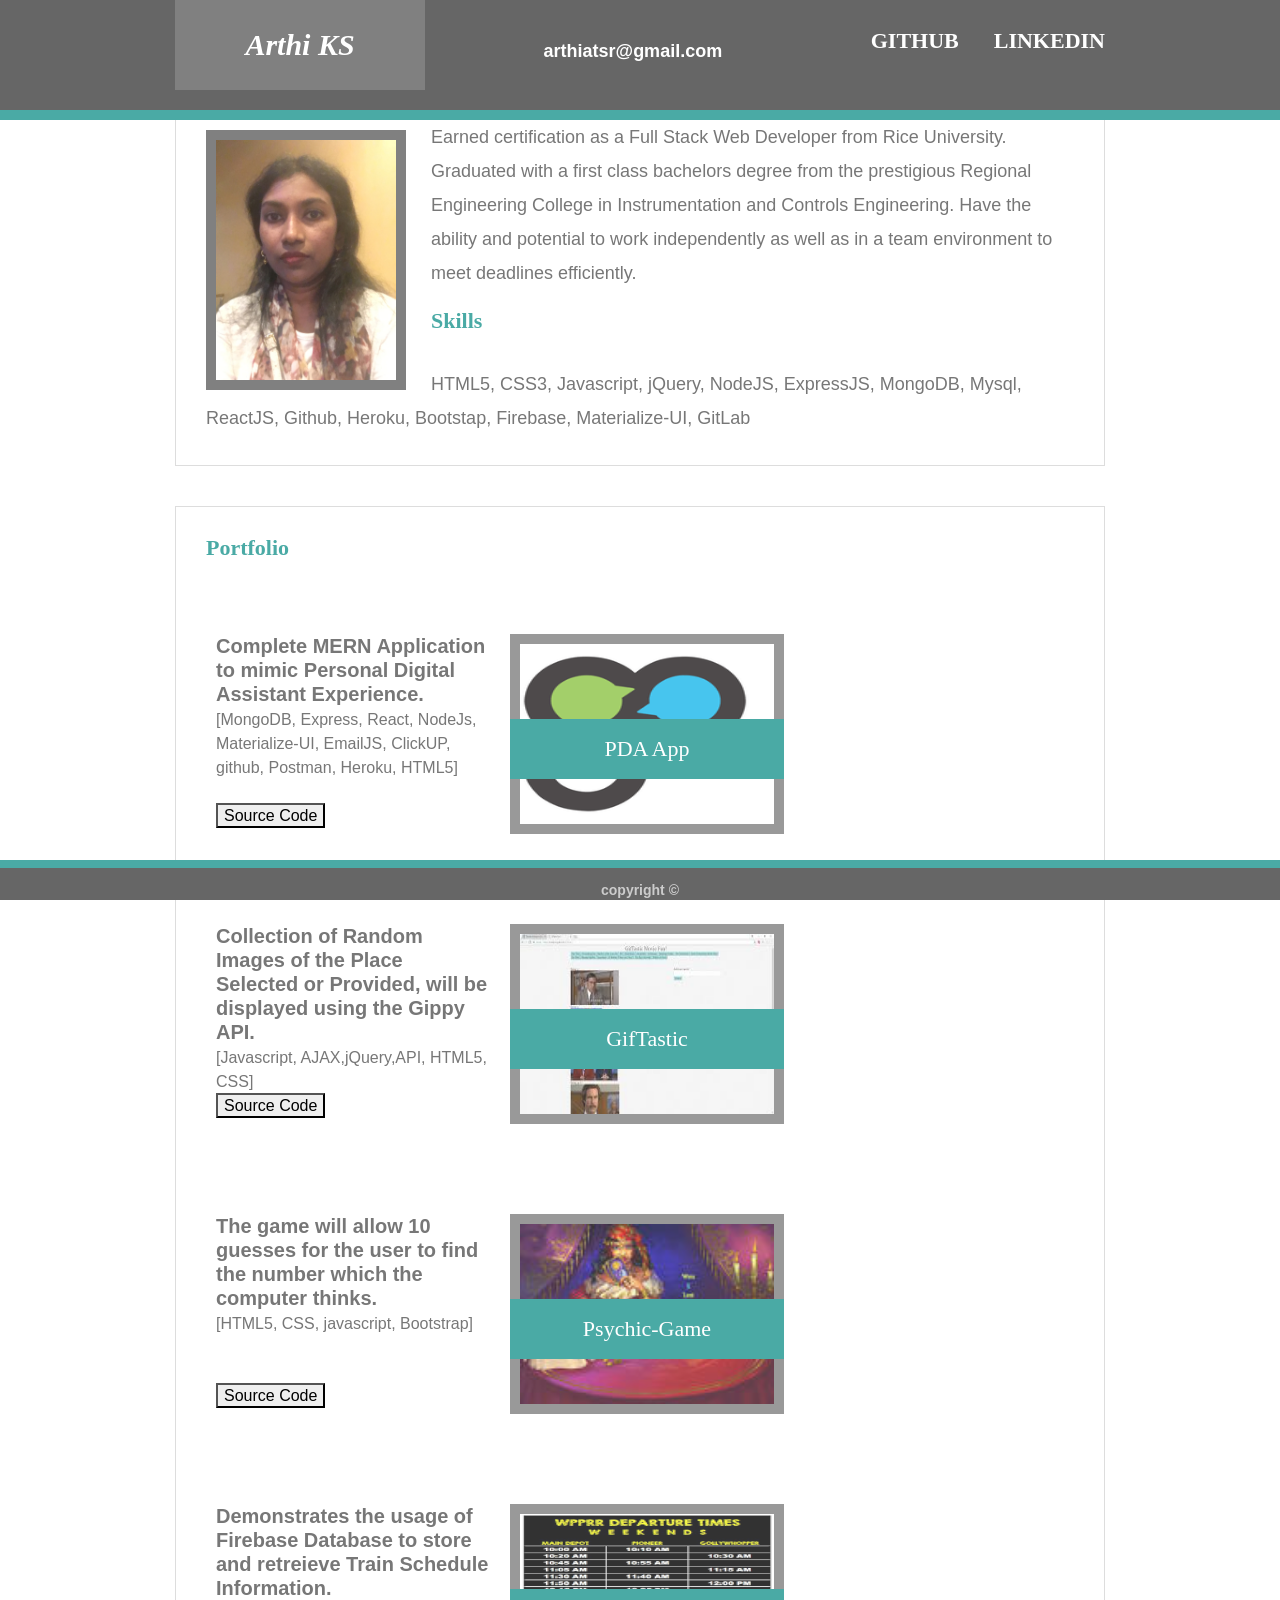
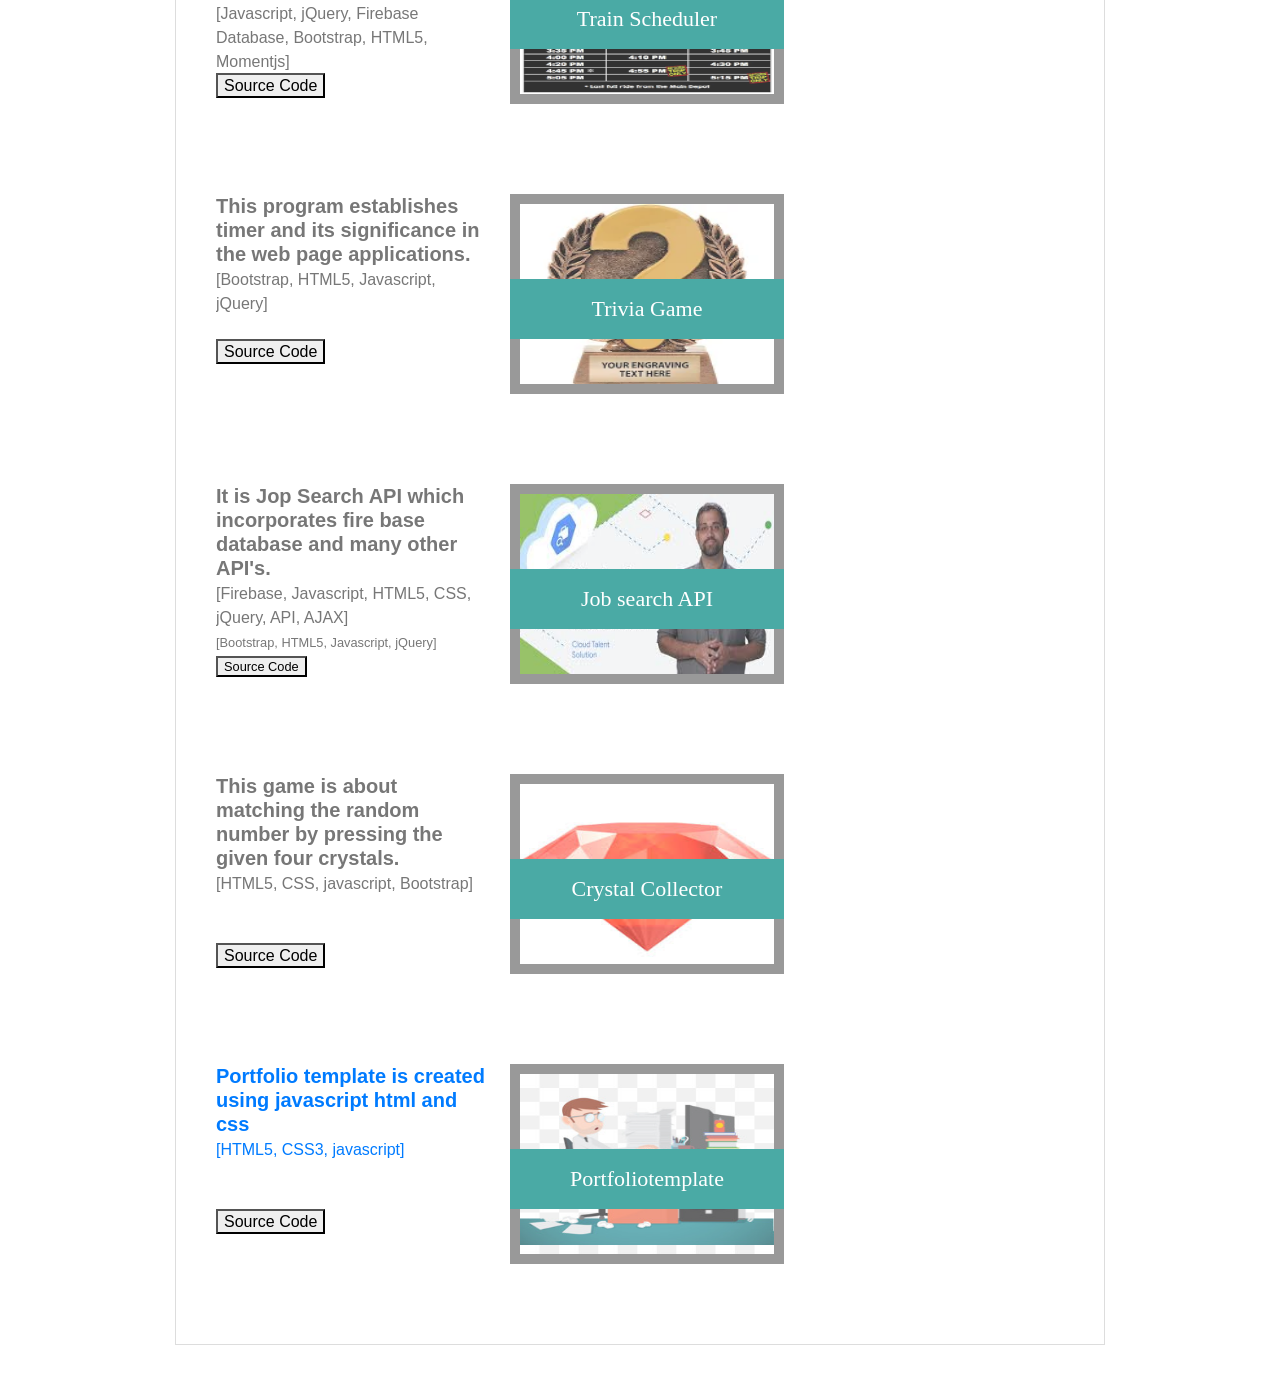
==== commit b69a653e: "The javascript project was added to portfolio" ====
--- a/index.html
+++ b/index.html
@@ -66,7 +66,9 @@
                 <h5><strong>This game is about matching the random number by pressing the given four crystals.<strong><br><small>[HTML5, CSS, javascript, Bootstrap]<br><br><br><a target="_blank" href="https://github.com/arthiatsr/unit-4-game"><button>Source Code</button></small></h5>
                 <div class="work">
                     <a href="https://arthiatsr.github.io/unit-4-game/" target="_blank"><img src="assets/images/crystal collector.jpg"><h3>Crystal Collector</h3>
-                </div>                                             
+                </div>
+                <h5><strong>Portfolio template is created using javascript html and css<strong><br><small>[HTML5, CSS3, javascript]<br><br><br><a target="_blank" href="https://github.com/arthiatsr/javahtmlcss-project"><button>Source Code</button></small></h5>
+                <div class="work"><a href="http://fewd.tcosites.com/students/akarunkanshanmugam/Portfolio.html" target="_blank"></a><img src="assets/images/webdeveloper.jpg"><h3>Portfoliotemplate</h3></div>                                           
             </section>
         <div>
         <footer class="fixed-bottom">
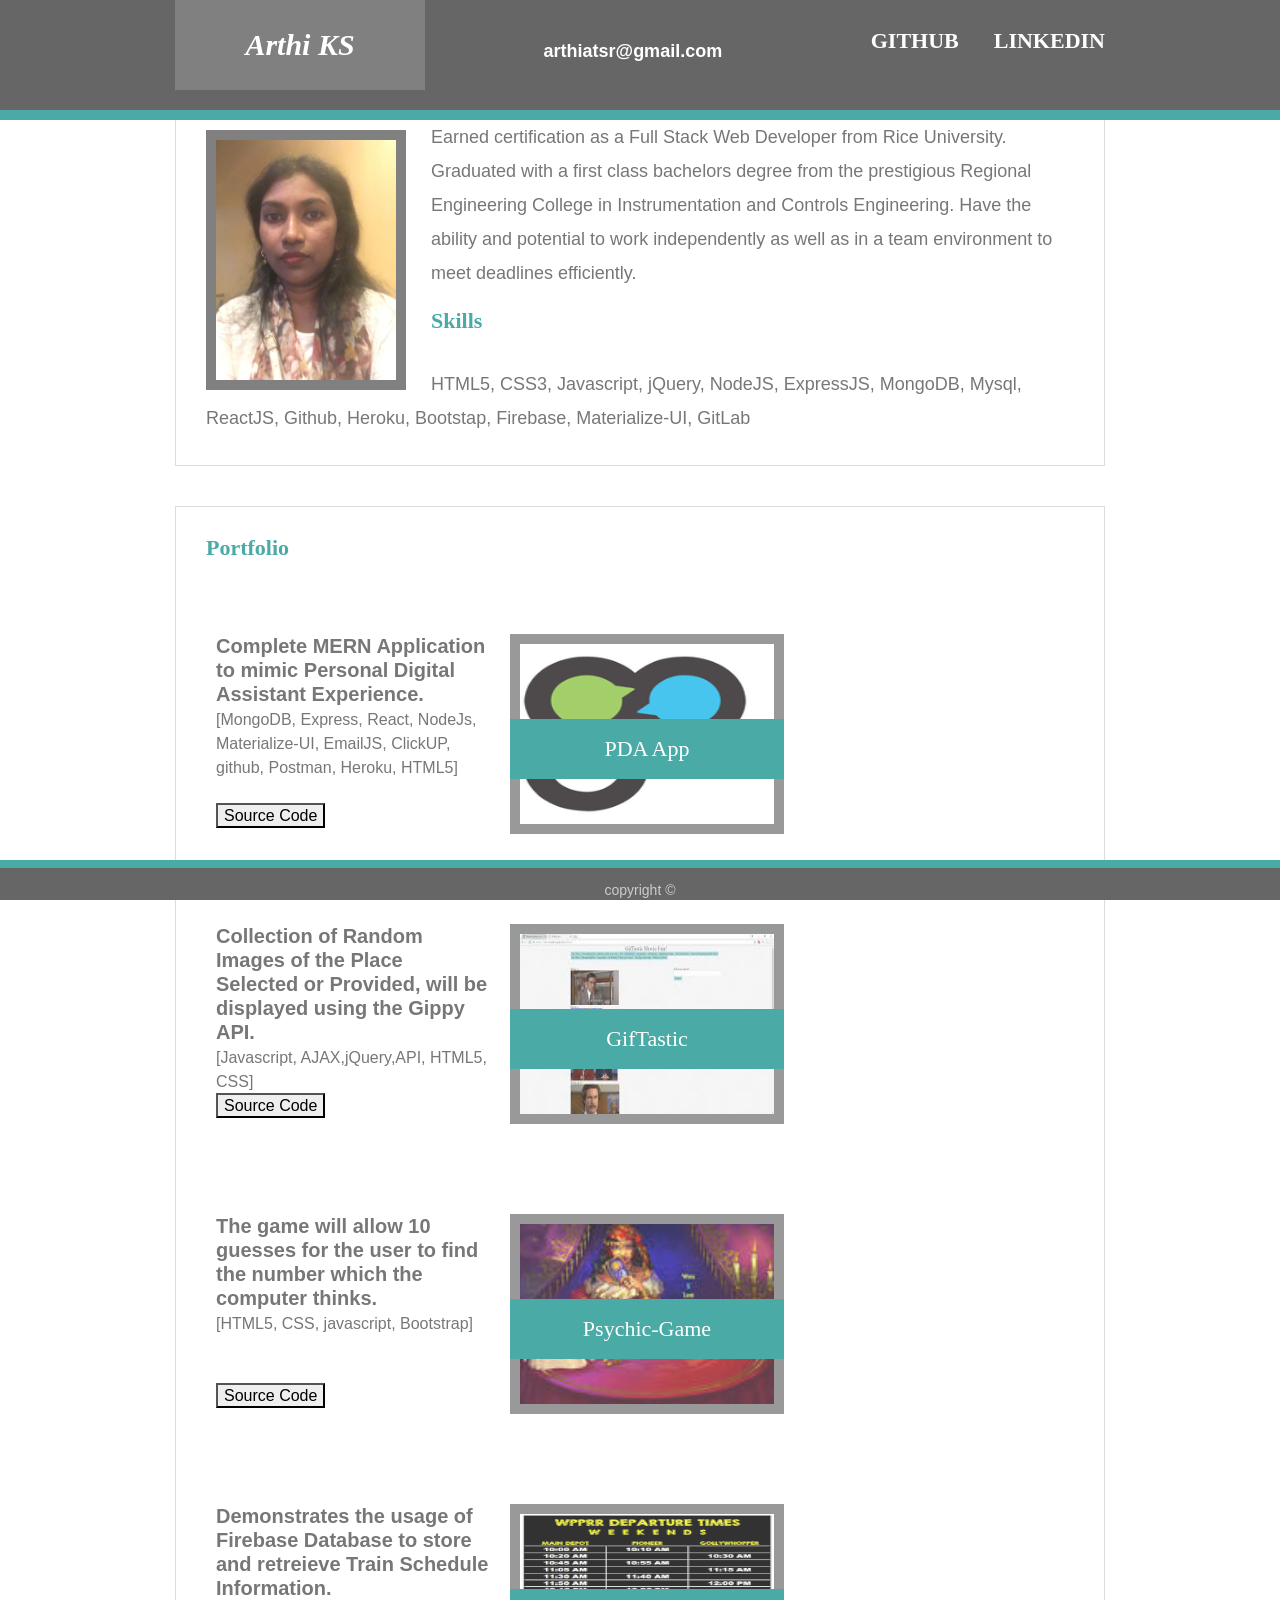
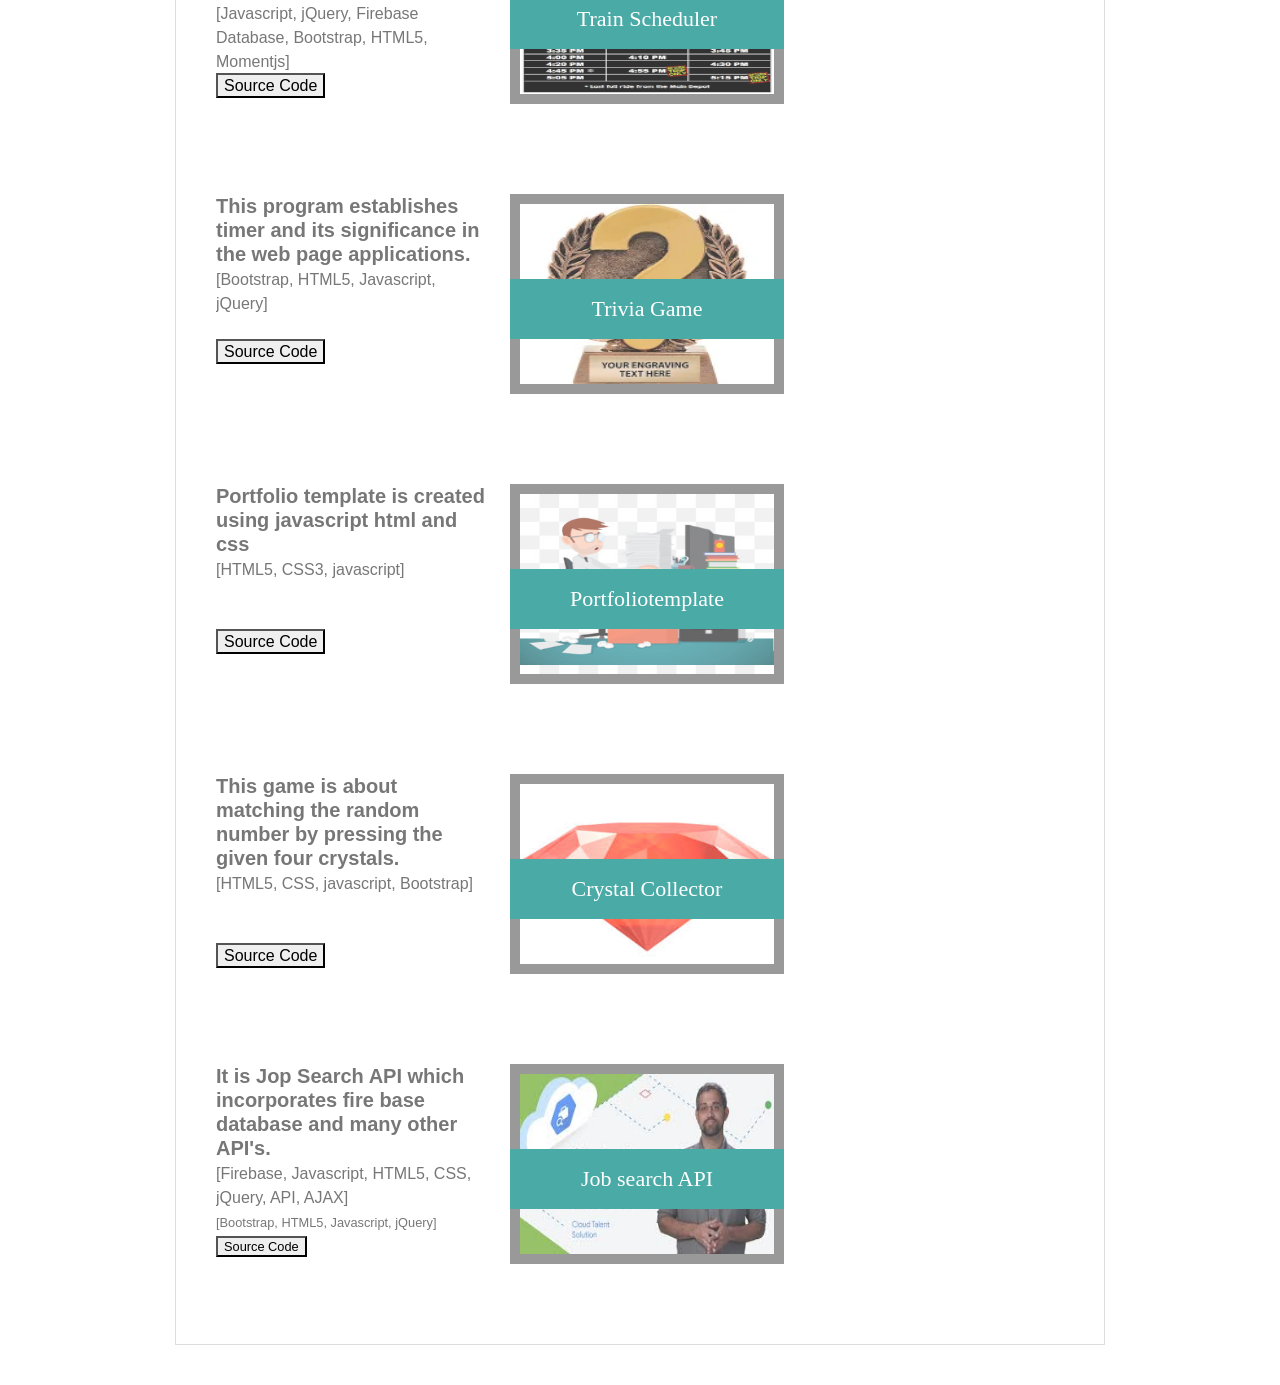
==== commit 1172078d: "The javascript project was added to portfolio" ====
--- a/index.html
+++ b/index.html
@@ -59,17 +59,16 @@
                 <div class="work">
                     <a href="https://arthiatsr.github.io/TriviaGame/" target="_blank"><img src="assets/images/Trivia.jpg"><h3>Trivia Game</h3></a>
                 </div>
+                <h5><strong>Portfolio template is created using javascript html and css<strong><br><small>[HTML5, CSS3, javascript]<br><br><br><a target="_blank" href="https://github.com/arthiatsr/javahtmlcss-project"><button>Source Code</button></small></h5>
+                <div class="work"><a href="http://fewd.tcosites.com/students/akarunkanshanmugam/Portfolio.html" target="_blank"><img src="assets/images/webdeveloper.jpg"><h3>Portfoliotemplate</h3></a></div>                                           
+                <h5><strong>This game is about matching the random number by pressing the given four crystals.<strong><br><small>[HTML5, CSS, javascript, Bootstrap]<br><br><br><a target="_blank" href="https://github.com/arthiatsr/unit-4-game"><button>Source Code</button></small></h5>
+                <div class="work"><a href="https://arthiatsr.github.io/unit-4-game/" target="_blank"><img src="assets/images/crystal collector.jpg"><h3>Crystal Collector</h3></a>
+                </div>    
                 <h5><strong>It is Jop Search API which incorporates fire base database and many other API's.</strong><br><small>[Firebase, Javascript, HTML5, CSS, jQuery, API, AJAX]<br><small>[Bootstrap, HTML5, Javascript, jQuery]<br><a target="_blank" href="https://github.com/arthiatsr/Project_1"><button>Source Code</button></small></h5>
                 <div class="work">
                     <a href="https://arthiatsr.github.io/Project_1/" target="_blank"><img src="assets/images/job search api.jpg"><h3>Job search API</h3></a>
-                </div>      
-                <h5><strong>This game is about matching the random number by pressing the given four crystals.<strong><br><small>[HTML5, CSS, javascript, Bootstrap]<br><br><br><a target="_blank" href="https://github.com/arthiatsr/unit-4-game"><button>Source Code</button></small></h5>
-                <div class="work">
-                    <a href="https://arthiatsr.github.io/unit-4-game/" target="_blank"><img src="assets/images/crystal collector.jpg"><h3>Crystal Collector</h3>
-                </div>
-                <h5><strong>Portfolio template is created using javascript html and css<strong><br><small>[HTML5, CSS3, javascript]<br><br><br><a target="_blank" href="https://github.com/arthiatsr/javahtmlcss-project"><button>Source Code</button></small></h5>
-                <div class="work"><a href="http://fewd.tcosites.com/students/akarunkanshanmugam/Portfolio.html" target="_blank"></a><img src="assets/images/webdeveloper.jpg"><h3>Portfoliotemplate</h3></div>                                           
-            </section>
+                </div> 
+                </section>
         <div>
         <footer class="fixed-bottom">
                 copyright &copy;
